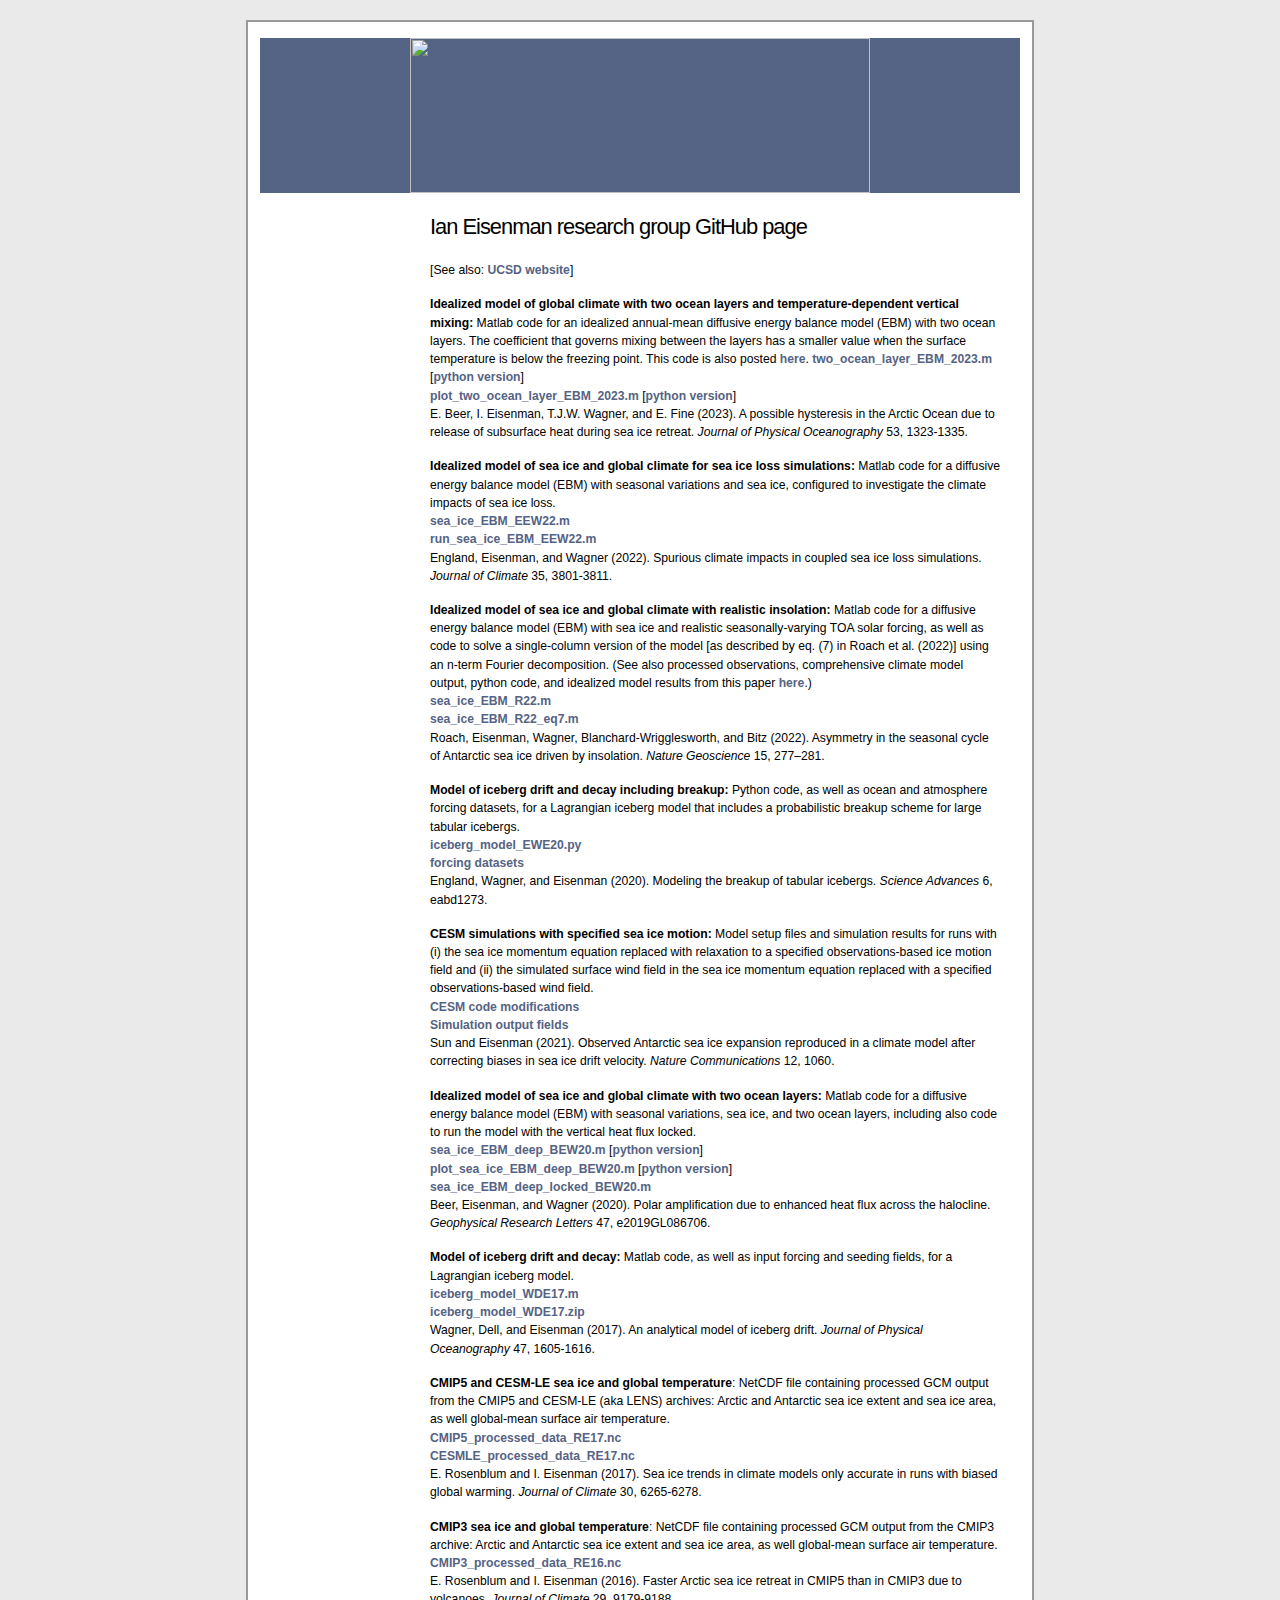
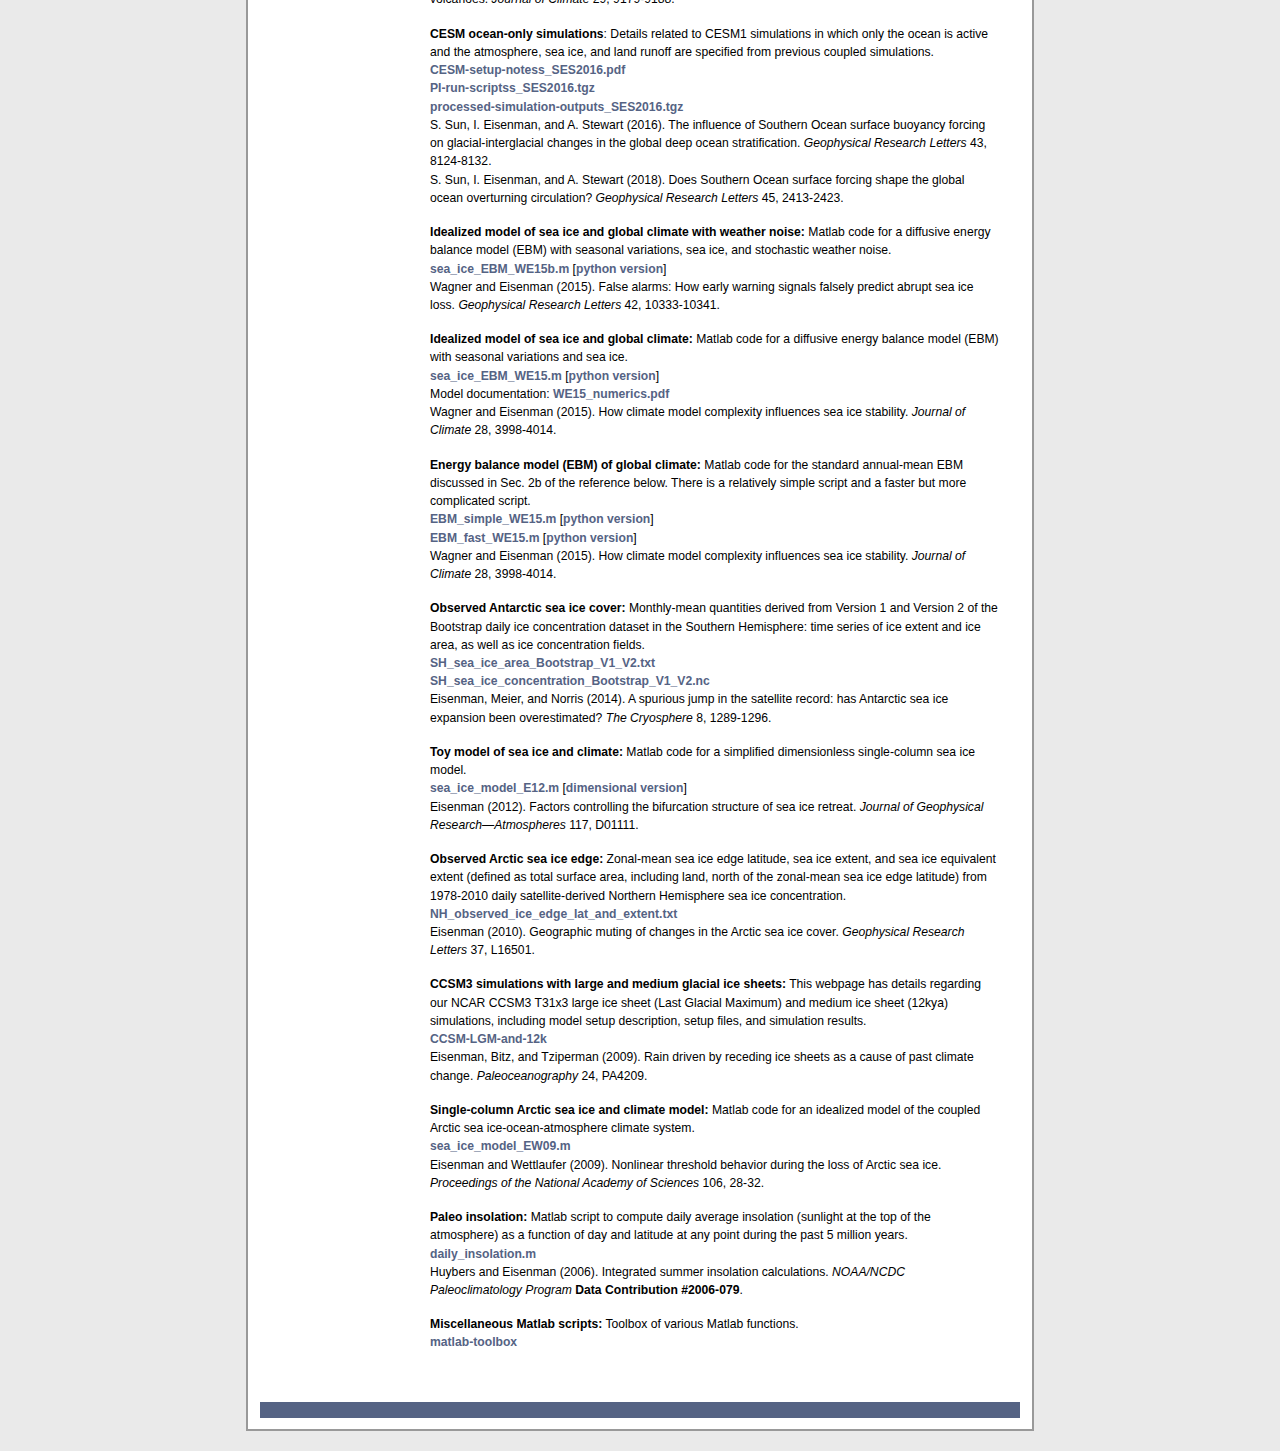
==== index.html @ 9ad4c1dd "update" ====
<!DOCTYPE html PUBLIC "-//W3C//DTD XHTML 1.0 Strict//EN" "http://www.w3.org/TR/xhtml1/DTD/xhtml1-strict.dtd">
<html xmlns="http://www.w3.org/1999/xhtml" lang="en" xml:lang="en">

<head>
<title>Ian Eisenman research group GitHub page</title>
<link rel="stylesheet" type="text/css" href="main_style.css" />
</head>

<body>

<div id="wrap">

	<div id="header">
		<img src="http://eisenman.ucsd.edu/img/seaice_ariane.jpg" width="460" height="155" alt="" class="logo" /> 
	</div>

	<div id="navigtabs">
		<ul class="menu">
		</ul>
	</div>

	<div id="contentwide">


<h2>Ian Eisenman research group GitHub page</h2>

<p>[See also: <a href="http://eisenman.ucsd.edu/code.html">UCSD website</a>]</p>


<p><b>Idealized model of global climate with two ocean layers and temperature-dependent vertical mixing:</b> Matlab code for an idealized annual-mean diffusive energy balance model (EBM) with two ocean layers. The coefficient that governs mixing between the layers has a smaller value when the surface temperature is below the freezing point. This code is also posted <a href="https://github.com/emma-beer">here</a>.
<a href='two_ocean_layer_EBM_BEWF23.m'>two_ocean_layer_EBM_2023.m</a> [<a href='https://github.com/emma-beer/python-ebms-2023/blob/main/two-ocean-layer-EBM-2022.ipynb'>python version</a>]<br>
<a href='plot_two_ocean_layer_EBM_BEWF23.m'>plot_two_ocean_layer_EBM_2023.m</a> [<a href='https://github.com/emma-beer/python-ebms-2023/blob/main/plot-two-ocean-layer-EBM-2020.ipynb'>python version</a>]<br>
E. Beer, I. Eisenman, T.J.W. Wagner, and E. Fine (2023). A possible hysteresis in the Arctic Ocean due to release of subsurface heat during sea ice retreat. <i>Journal of Physical Oceanography</i> 53, 1323-1335.
</p>

<p><b>Idealized model of sea ice and global climate for sea ice loss simulations:</b> Matlab code for a diffusive energy balance model (EBM) with seasonal variations and sea ice, configured to investigate the climate impacts of sea ice loss.<br>
<a href='sea_ice_EBM_EEW22.m'>sea_ice_EBM_EEW22.m</a><br>
<a href='run_sea_ice_EBM_EEW22.m'>run_sea_ice_EBM_EEW22.m</a><br>
England, Eisenman, and Wagner (2022). Spurious climate impacts in coupled sea ice loss simulations. <i>Journal of Climate</i> 35, 3801-3811.
</p>

<p><b>Idealized model of sea ice and global climate with realistic insolation:</b> Matlab code for a diffusive energy balance model (EBM) with sea ice and realistic seasonally-varying TOA solar forcing, as well as code to solve a single-column version of the model [as described by eq. (7) in Roach et al. (2022)] using an n-term Fourier decomposition. (See also processed observations, comprehensive climate model output, python code, and idealized model results from this paper <a href=https://doi.org/10.5281/zenodo.5913959>here</a>.)<br>
<a href='sea_ice_EBM_R22.m'>sea_ice_EBM_R22.m</a><br>
<a href='sea_ice_EBM_R22_eq7.m'>sea_ice_EBM_R22_eq7.m</a><br>
Roach, Eisenman, Wagner, Blanchard-Wrigglesworth, and Bitz (2022). Asymmetry in the seasonal cycle of Antarctic sea ice driven by insolation. <i>Nature Geoscience</i> 15, 277–281.
</p>

<p><b>Model of iceberg drift and decay including breakup:</b> Python code, as well as ocean and atmosphere forcing datasets, for a Lagrangian iceberg model that includes a probabilistic breakup scheme for large tabular icebergs.<br>
<a href='python/iceberg_model_EWE20.py'>iceberg_model_EWE20.py</a><br>
<a href='https://figshare.com/projects/Modeling_the_breakup_of_Tabular_Icebergs/93986'>forcing datasets</a><br>
England, Wagner, and Eisenman (2020). Modeling the breakup of tabular icebergs. <i>Science Advances</i> 6, eabd1273.
</p>

<p><b>CESM simulations with specified sea ice motion:</b> Model setup files and simulation results for runs with (i) the sea ice momentum equation replaced with relaxation to a specified observations-based ice motion field and (ii) the simulated surface wind field in the sea ice momentum equation replaced with a specified observations-based wind field.<br>
<a href='https://stsun.github.io/files/Sun-Eisenman-CESMCode-2020.tar'>CESM code modifications</a><br>
<a href="https://doi.org/10.6084/m9.figshare.12857672">Simulation output fields</a><br>
Sun and Eisenman (2021). Observed Antarctic sea ice expansion reproduced in a climate model after correcting biases in sea ice drift velocity. <i>Nature Communications</i> 12, 1060.
</p>

<p><b>Idealized model of sea ice and global climate with two ocean layers:</b> Matlab code for a diffusive energy balance model (EBM) with seasonal variations, sea ice, and two ocean layers, including also code to run the model with the vertical heat flux locked.<br>
<a href='sea_ice_EBM_deep_BEW20.m'>sea_ice_EBM_deep_BEW20.m</a> [<a href='https://github.com/emma-beer/python-ebms-2023/blob/main/idealized-seaice-ocean-model-2020.ipynb'>python version</a>]<br>
<a href='plot_sea_ice_EBM_deep_BEW20.m'>plot_sea_ice_EBM_deep_BEW20.m</a> [<a href='https://github.com/emma-beer/python-ebms-2023/blob/main/plot-idealized-seaice-ocean-model-2020.ipynb'>python version</a>]<br>
<a href='code/sea_ice_EBM_deep_locked_BEW20.m'>sea_ice_EBM_deep_locked_BEW20.m</a><br>
Beer, Eisenman, and Wagner (2020). Polar amplification due to enhanced heat flux across the halocline.</b> <i>Geophysical Research Letters</i> 47, e2019GL086706.
</p>

<p><b>Model of iceberg drift and decay:</b> Matlab code, as well as input forcing and seeding fields, for a Lagrangian iceberg model.<br>
<a href='iceberg_model_WDE17.m'>iceberg_model_WDE17.m</a><br>
<a href='https://ndownloader.figshare.com/files/17809334'>iceberg_model_WDE17.zip</a><br>
Wagner, Dell, and Eisenman (2017). An analytical model of iceberg drift.
<i>Journal of Physical Oceanography</i> 47, 1605-1616.
</p>

<p><b>CMIP5 and CESM-LE sea ice and global temperature</b>: NetCDF file containing processed GCM output from the CMIP5 and CESM-LE (aka LENS) archives: Arctic and Antarctic sea ice extent and sea ice area, as well global-mean surface air temperature.<br>
<a href="https://ndownloader.figshare.com/files/17809367">CMIP5_processed_data_RE17.nc</a></br>
<a href="https://ndownloader.figshare.com/files/17809370">CESMLE_processed_data_RE17.nc</a><br>
E. Rosenblum and I. Eisenman</u> (2017).
Sea ice trends in climate models only accurate in runs with biased global warming.
<i>Journal of Climate</i> 30, 6265-6278.
</p>

<p><b>CMIP3 sea ice and global temperature</b>: NetCDF file containing processed GCM output from the CMIP3 archive: Arctic and Antarctic sea ice extent and sea ice area, as well global-mean surface air temperature.<br>
<a href="https://ndownloader.figshare.com/files/17809373">CMIP3_processed_data_RE16.nc</a><br>
E. Rosenblum and I. Eisenman (2016). 
Faster Arctic sea ice retreat in CMIP5 than in CMIP3 due to volcanoes.
<i>Journal of Climate</i> 29, 9179-9188.
</p>

<p><b>CESM ocean-only simulations</b>: Details related to CESM1 simulations in which only the ocean is active and the atmosphere, sea ice, and land runoff are specified from previous coupled simulations.<br>
<a href="https://ndownloader.figshare.com/files/17809391">CESM-setup-notess_SES2016.pdf</a><br>
<a href="https://ndownloader.figshare.com/files/17809397">PI-run-scriptss_SES2016.tgz</a><br>
<a href="https://ndownloader.figshare.com/files/17809406">processed-simulation-outputs_SES2016.tgz</a><br>
S. Sun, I. Eisenman, and A. Stewart (2016). 
The influence of Southern Ocean surface buoyancy forcing on glacial-interglacial changes in the global deep ocean stratification.
<i>Geophysical Research Letters</i> 43, 8124-8132.
<br>
S. Sun, I. Eisenman, and A. Stewart (2018). Does Southern Ocean surface forcing shape the global ocean overturning circulation? <i>Geophysical Research Letters</i> 45, 2413-2423.
</p>

<p><b>Idealized model of sea ice and global climate with weather noise:</b> Matlab code for a diffusive energy balance model (EBM) with seasonal variations, sea ice, and stochastic weather noise.<br>
<a href='sea_ice_EBM_WE15b.m'>sea_ice_EBM_WE15b.m</a>
[<a href='python/sea_ice_EBM_WE15b.py'>python version</a>]<br>
Wagner and Eisenman (2015). False alarms: How early warning signals falsely predict abrupt sea ice loss. <i>Geophysical Research Letters</i> 42, 10333-10341.
</p>

<p><b>Idealized model of sea ice and global climate:</b> Matlab code for a diffusive energy balance model (EBM) with seasonal variations and sea ice.<br>
<a href='sea_ice_EBM_WE15.m'>sea_ice_EBM_WE15.m</a>
[<a href='python/sea_ice_EBM_WE15.py'>python version</a>]<br>
Model documentation: <a href='WE15_numerics.pdf'>WE15_numerics.pdf</a><br>
Wagner and Eisenman (2015). How climate model complexity influences sea ice stability. <i>Journal of Climate</i> 28, 3998-4014.</p>

<p><b>Energy balance model (EBM) of global climate:</b> Matlab code for the standard annual-mean EBM discussed in Sec. 2b of the reference below. There is a relatively simple script and a faster but more complicated script.<br>
<a href='EBM_simple_WE15.m'>EBM_simple_WE15.m</a>
[<a href='python/EBM_simple_WE15.py'>python version</a>]<br>
<a href='EBM_fast_WE15.m'>EBM_fast_WE15.m</a>
[<a href='python/EBM_fast_WE15.py'>python version</a>]<br>
Wagner and Eisenman (2015). How climate model complexity influences sea ice stability. <i>Journal of Climate</i> 28, 3998-4014.</p>

<p><b>Observed Antarctic sea ice cover:</b> Monthly-mean quantities derived from Version 1 and Version 2 of the Bootstrap daily ice concentration dataset in the Southern Hemisphere: time series of ice extent and ice area, as well as ice concentration fields.<br>
<a href='SH_sea_ice_area_Bootstrap_V1_V2.txt'>SH_sea_ice_area_Bootstrap_V1_V2.txt</a> <br>
<a href="https://ndownloader.figshare.com/files/17809295">SH_sea_ice_concentration_Bootstrap_V1_V2.nc</a><br>
Eisenman, Meier, and Norris (2014).
A spurious jump in the satellite record: has Antarctic sea ice expansion been overestimated?
<i>The Cryosphere</i> 8, 1289-1296.</p>

<p><b>Toy model of sea ice and climate:</b> Matlab code for a simplified dimensionless single-column sea ice model.<br>
<a href='sea_ice_model_E12.m'>sea_ice_model_E12.m</a>
[<a href='sea_ice_model_E12_dimensional.m'>dimensional version</a>]<br>
Eisenman (2012). Factors controlling the bifurcation structure of sea ice retreat. <i>Journal of Geophysical Research—Atmospheres</i> 117, D01111.</p>

<p><b>Observed Arctic sea ice edge:</b> Zonal-mean sea ice edge latitude, sea ice extent, and sea ice equivalent extent (defined as total surface area, including land, north of the zonal-mean sea ice edge latitude) from 1978-2010 daily satellite-derived Northern Hemisphere sea ice concentration.<br>
<a href="NH_observed_ice_edge_lat_and_extent.txt">NH_observed_ice_edge_lat_and_extent.txt</a><br>
Eisenman (2010). Geographic muting of changes in the Arctic sea ice cover. <i>Geophysical Research Letters</i> 37, L16501.</p>

<p><b>CCSM3 simulations with large and medium glacial ice sheets:</b>
This webpage has details regarding our NCAR CCSM3 T31x3 large ice sheet (Last Glacial Maximum) and medium ice sheet (12kya) simulations, including model setup description, setup files, and simulation results.<br>
<a href="CCSM-LGM-and-12k/">CCSM-LGM-and-12k</a><br>
Eisenman, Bitz, and Tziperman (2009). Rain driven by receding ice sheets as a cause of past climate change. <i>Paleoceanography</i> 24, PA4209.</p>

<p><b>Single-column Arctic sea ice and climate model:</b> Matlab code for an idealized model of the coupled Arctic sea ice-ocean-atmosphere climate system.<br>
<a href='sea_ice_model_EW09.m'>sea_ice_model_EW09.m</a><br>
Eisenman and Wettlaufer (2009). Nonlinear threshold behavior during the loss of Arctic sea ice. <i>Proceedings of the National Academy of Sciences</i> 106, 28-32.</p>

<p><b>Paleo insolation:</b> Matlab script to compute daily average insolation (sunlight at the top of the atmosphere) as a function of day and latitude at any point during the past 5 million years.<br>
<a href='daily_insolation.m'>daily_insolation.m</a><br>
Huybers and Eisenman (2006). Integrated summer insolation calculations. <i>NOAA/NCDC Paleoclimatology Program</i> <a href="http://idn.ceos.org/portals/Metadata.do?Portal=idn_ceos&EntryId=NOAA_NCDC_PALEO_2006-079&MetadataView=Full" style="color: #000000">Data Contribution #2006-079</a>.</p>

<p><b>Miscellaneous Matlab scripts:</b> Toolbox of various Matlab functions.<br>
<a href="matlab-toolbox/">matlab-toolbox</a><p>

<p>&nbsp;</p>


	</div>

	<div id="footer">
	</div>
	
	<p class="copy"></p>

</div>
</body>
</html>
---- main_style.css ----
/*
created by Ariane Verdy, 2010
for G2 writing and research consulting
*/

/* Main layout and header */
body {
background: #eaeaea; 
font:76% Verdana,Tahoma,Arial,sans-serif; 
line-height:1.4em; 
margin:0 auto; 
padding:0;
}

#wrap {
background:#fff; 
margin:20px auto; 
padding:1px 12px; 
width:760px; 
border: 2px solid #999999;
}

#header {
background:#556384; 
height:155px; 
margin:15px 0 10px; 
padding:0; 
}

/* Left menu */
#navigtabs {
clear:left; 
float:left; 
margin:15px 0 10px; 
padding:0; 
width:150px;
}

#navigtabs ul.menu {
list-style:none; 
margin:0 0 18px; 
padding:0; 
width:150px;
}

#navigtabs ul.menu li {
display:inline; 
padding:0; 
width:150px;
}

#navigtabs ul.menu li a {
background:#EBEBEB;
border-bottom:1px solid #d8d8d8; 
border-left:4px solid #ccc; 
border-right:1px solid #d8d8d8; 
border-top:1px solid #d8d8d8; 
color:#505050; 
float:left; 
font-size:1em; 
font-weight:700; 
margin-bottom:5px; 
padding:5px 1px 5px 5px; 
text-decoration:none; 
width:138px;
}

#navigtabs ul.menu li a:hover,#navigtabs ul.menu li a.current {
background:#DFDFDF;
border-bottom:1px solid #b0b0b0; 
border-left:4px solid #505050; 
border-right:1px solid #b0b0b0; 
border-top:1px solid #b0b0b0; 
color:#505050;
}

#navigtabs ul.menu ul {
font-size:0.9em; 
margin:0 0 0 15px; 
padding:0 0 5px 0; 
width:133px;
}

#navigtabs ul.menu ul a {
padding:3px 1px 3px 5px; 
width:123px;
}


/* Main content */
#content {
line-height:1.5em; 
margin:10px 170px 40px 170px; 
padding:0; 
text-align:left; 
min-height:240px;
}

#contentwide {
line-height:1.5em; 
margin:0px 20px 10px 170px; 
padding:0; 
text-align:left; 
min-height:240px;
}

#contentwidehome {
line-height:1.5em; 
margin:10px 10px 10px 170px; 
padding:0; 
text-align:left; 
min-height:240px;
}

#content h1,#contentwide h1 {
font-size:2em; 
font-weight:600; 
letter-spacing:-1px; 
margin:20px 0 10px; 
padding:0;
}

#content h2,#contentwide h2,#contentwidehome h2 {
font-size:1.8em; 
font-weight:400; 
letter-spacing:-1px; 
margin:25px 0 25px; 
padding:0;
}


#pagetitle {
float: left;
text-align: left;
width: 380px;
}

#biotext {
float: left;
text-align: left;
width: 380px;
min-height: 135px;
}

#biotext_nopic {
float: left;
text-align: left;
width: 380px;
min-height: 0px;
}

#biophoto {
float: right;
text-align: right;
width: 150px;
margin: 0px 10px 0 0;
}


/* Footer */
#footer {
background:#556384;
height: 20px
clear:both; color:#666; 
font-size:0.9em; 
margin:0 auto; 
padding:8px 0; 
width:760px;
}


/* Links and paragraphs */
a {
background:inherit; 
color:#556384;
text-decoration:none; 
font-weight:700;
}

a:hover {
background:inherit; 
color:#286ea0; 
text-decoration:underline;
}

a img {
border:0;
}

p {
margin:0 0 16px;
}


/* Additional classes */
.logo {
float: left; 
margin: 0 0 0 150px;
}

.main-img {
float: right; 
margin: 0 0 0 30px;
}

.about-img {
float: right; 
margin: 0 0 80px 45px;
}

.copy {
font-size:0.8em; 
margin:10px 0 4px 170px; 
}


/* force right scrollbar */
html { 
overflow-y: scroll;
}
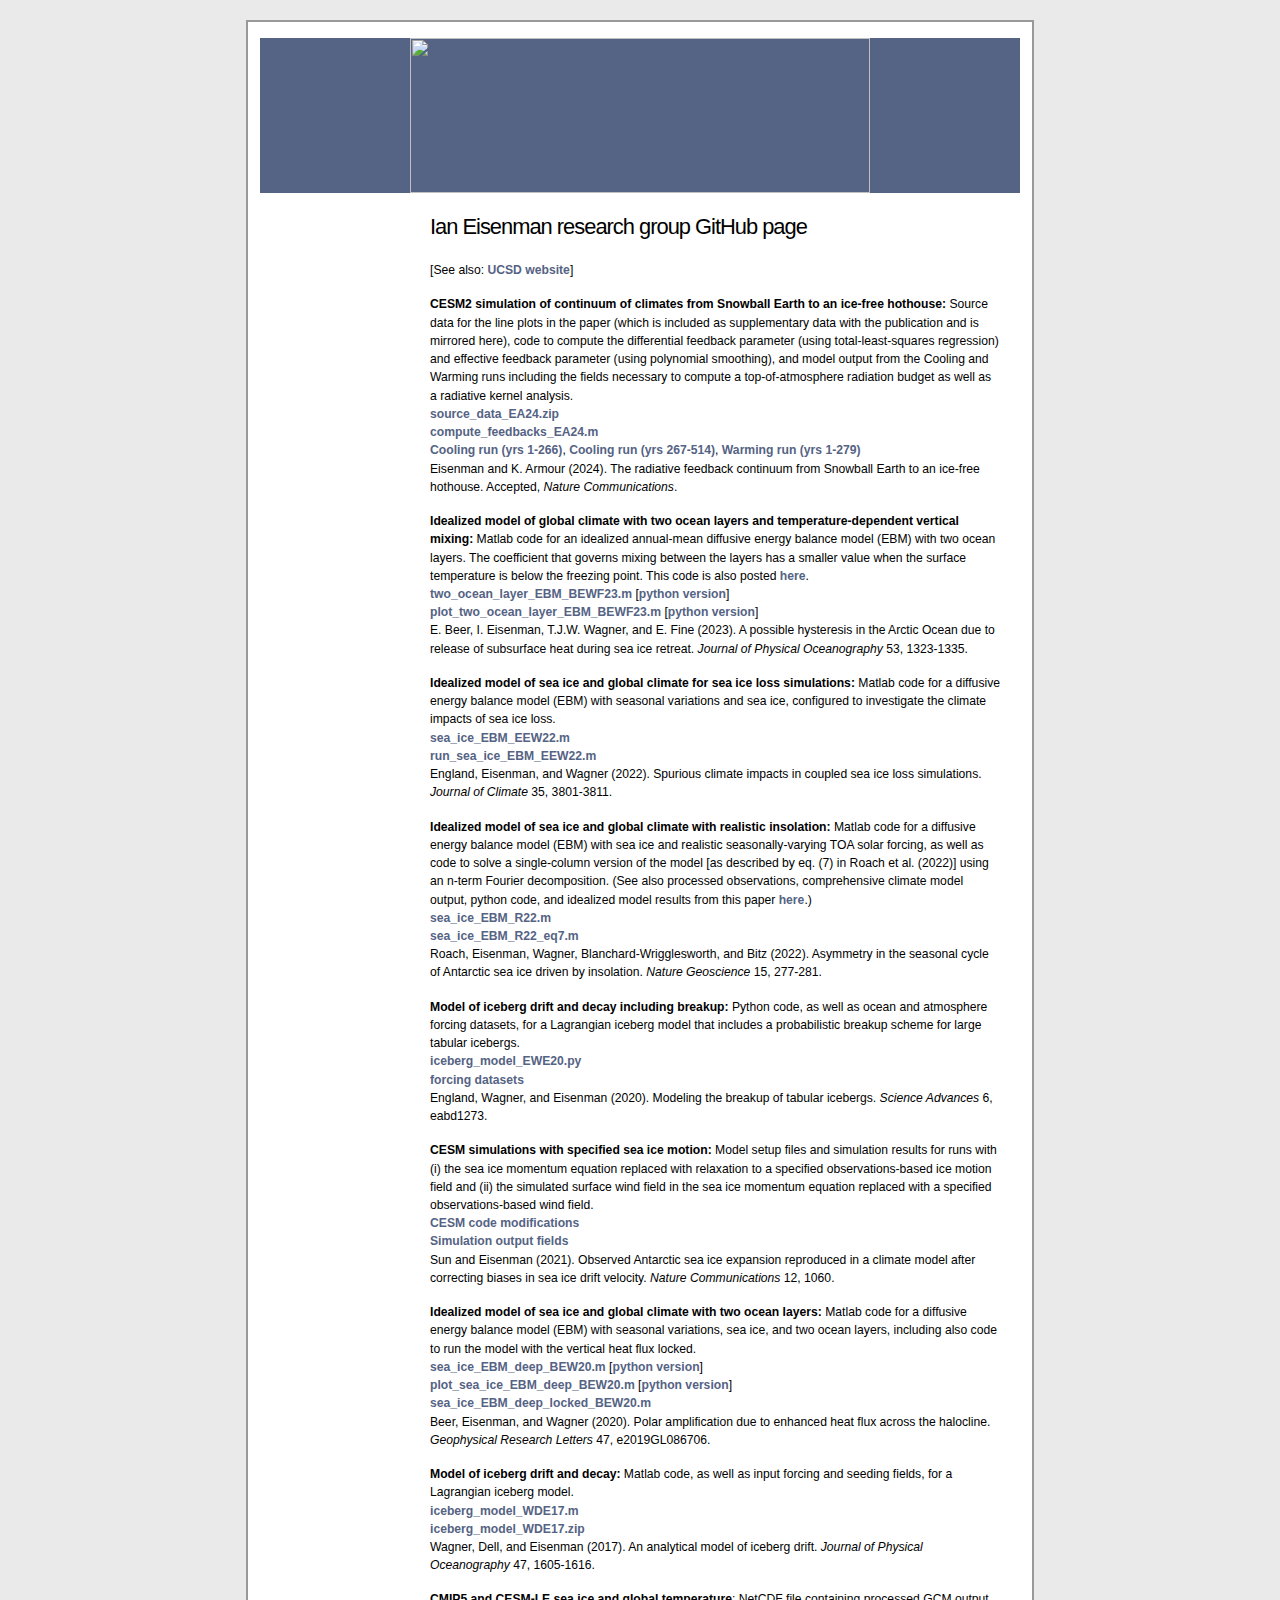
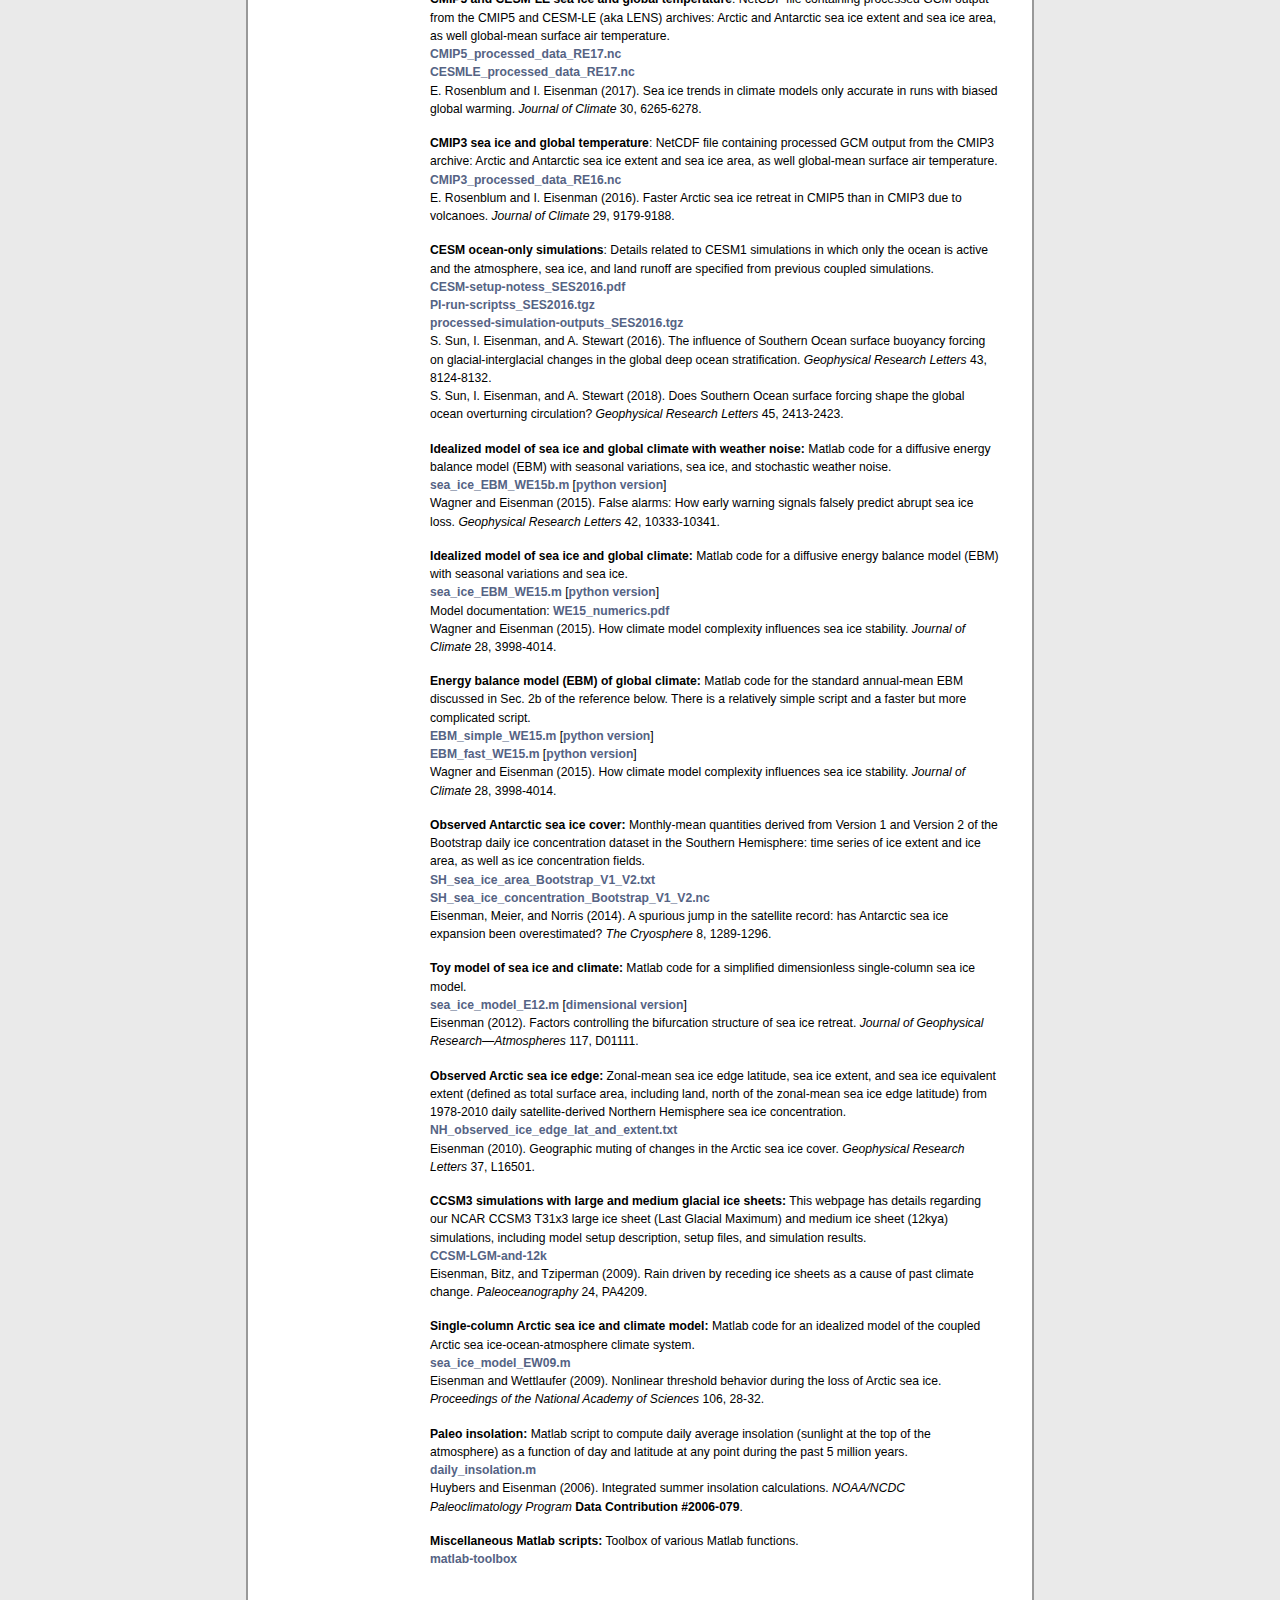
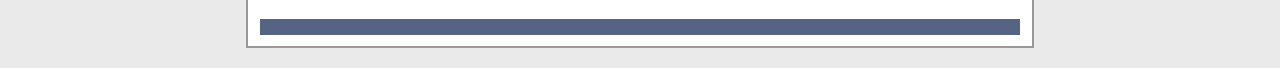
==== commit 2c9dc5bf: "update" ====
--- a/index.html
+++ b/index.html
@@ -26,10 +26,18 @@
 
 <p>[See also: <a href="http://eisenman.ucsd.edu/code.html">UCSD website</a>]</p>
 
+<p><b>CESM2 simulation of continuum of climates from Snowball Earth to an ice-free hothouse:</b> Source data for the line plots in the paper (which is included as supplementary data with the publication and is mirrored here), code to compute the differential feedback parameter (using total-least-squares regression) and effective feedback parameter (using polynomial smoothing), and model output from the Cooling and Warming runs including the fields necessary to compute a top-of-atmosphere radiation budget as well as a radiative kernel analysis.<br>
+<a href='source_data_EA24.zip'>source_data_EA24.zip</a><br>
+<a href='compute_feedbacks_EA24.m'>compute_feedbacks_EA24.m</a><br>
+<a href="https://zenodo.org/records/12826328">Cooling run (yrs 1-266)</a>,
+<a href="https://zenodo.org/records/12826330">Cooling run (yrs 267-514)</a>,
+<a href="https://zenodo.org/records/12826332">Warming run (yrs 1-279)</a><br>
+Eisenman and K. Armour (2024). The radiative feedback continuum from Snowball Earth to an ice-free hothouse. Accepted, <i>Nature Communications</i>.
+</p>
 
-<p><b>Idealized model of global climate with two ocean layers and temperature-dependent vertical mixing:</b> Matlab code for an idealized annual-mean diffusive energy balance model (EBM) with two ocean layers. The coefficient that governs mixing between the layers has a smaller value when the surface temperature is below the freezing point. This code is also posted <a href="https://github.com/emma-beer">here</a>.
-<a href='two_ocean_layer_EBM_BEWF23.m'>two_ocean_layer_EBM_2023.m</a> [<a href='https://github.com/emma-beer/python-ebms-2023/blob/main/two-ocean-layer-EBM-2022.ipynb'>python version</a>]<br>
-<a href='plot_two_ocean_layer_EBM_BEWF23.m'>plot_two_ocean_layer_EBM_2023.m</a> [<a href='https://github.com/emma-beer/python-ebms-2023/blob/main/plot-two-ocean-layer-EBM-2020.ipynb'>python version</a>]<br>
+<p><b>Idealized model of global climate with two ocean layers and temperature-dependent vertical mixing:</b> Matlab code for an idealized annual-mean diffusive energy balance model (EBM) with two ocean layers. The coefficient that governs mixing between the layers has a smaller value when the surface temperature is below the freezing point. This code is also posted <a href="https://github.com/emma-beer">here</a>.<br>
+<a href='two_ocean_layer_EBM_BEWF23.m'>two_ocean_layer_EBM_BEWF23.m</a> [<a href='https://github.com/emma-beer/python-ebms-2023/blob/main/two-ocean-layer-EBM-2022.ipynb'>python version</a>]<br>
+<a href='plot_two_ocean_layer_EBM_BEWF23.m'>plot_two_ocean_layer_EBM_BEWF23.m</a> [<a href='https://github.com/emma-beer/python-ebms-2023/blob/main/plot-two-ocean-layer-EBM-2020.ipynb'>python version</a>]<br>
 E. Beer, I. Eisenman, T.J.W. Wagner, and E. Fine (2023). A possible hysteresis in the Arctic Ocean due to release of subsurface heat during sea ice retreat. <i>Journal of Physical Oceanography</i> 53, 1323-1335.
 </p>
 
@@ -42,7 +50,7 @@
 <p><b>Idealized model of sea ice and global climate with realistic insolation:</b> Matlab code for a diffusive energy balance model (EBM) with sea ice and realistic seasonally-varying TOA solar forcing, as well as code to solve a single-column version of the model [as described by eq. (7) in Roach et al. (2022)] using an n-term Fourier decomposition. (See also processed observations, comprehensive climate model output, python code, and idealized model results from this paper <a href=https://doi.org/10.5281/zenodo.5913959>here</a>.)<br>
 <a href='sea_ice_EBM_R22.m'>sea_ice_EBM_R22.m</a><br>
 <a href='sea_ice_EBM_R22_eq7.m'>sea_ice_EBM_R22_eq7.m</a><br>
-Roach, Eisenman, Wagner, Blanchard-Wrigglesworth, and Bitz (2022). Asymmetry in the seasonal cycle of Antarctic sea ice driven by insolation. <i>Nature Geoscience</i> 15, 277–281.
+Roach, Eisenman, Wagner, Blanchard-Wrigglesworth, and Bitz (2022). Asymmetry in the seasonal cycle of Antarctic sea ice driven by insolation. <i>Nature Geoscience</i> 15, 277-281.
 </p>
 
 <p><b>Model of iceberg drift and decay including breakup:</b> Python code, as well as ocean and atmosphere forcing datasets, for a Lagrangian iceberg model that includes a probabilistic breakup scheme for large tabular icebergs.<br>
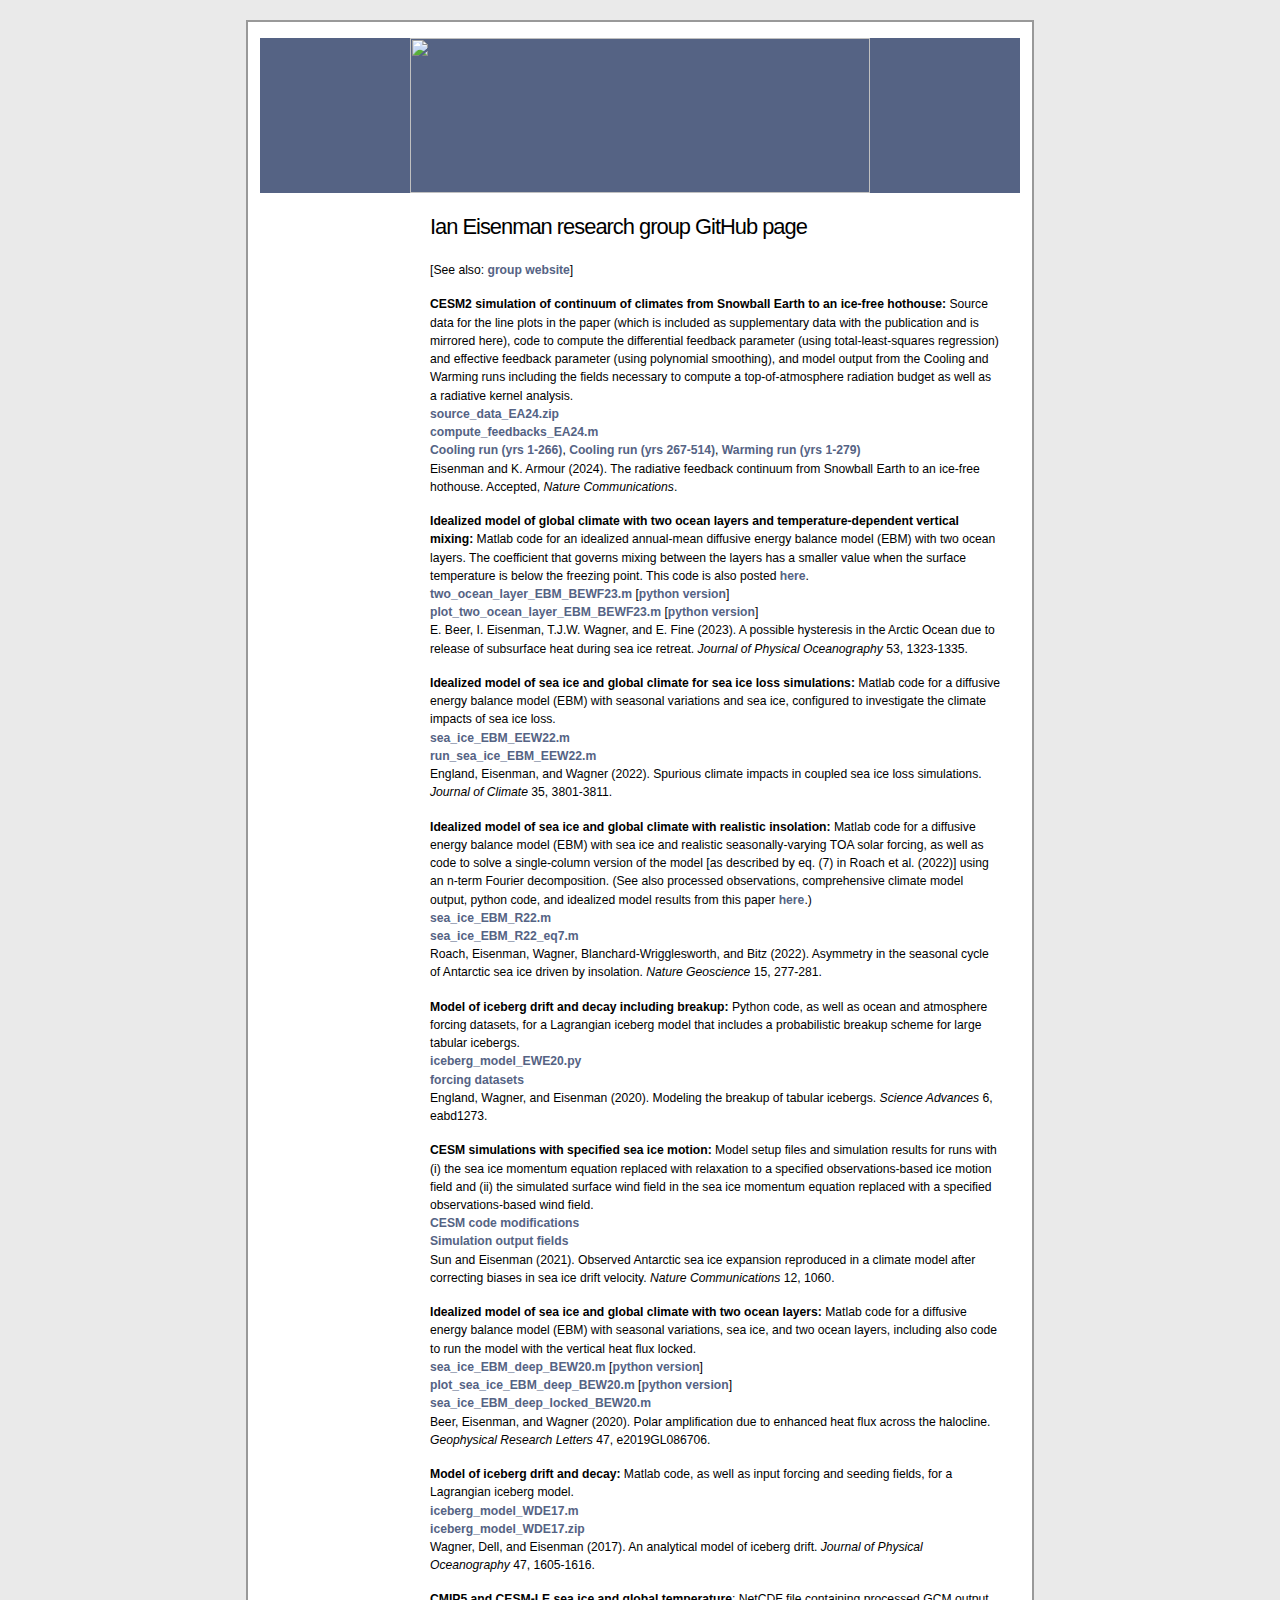
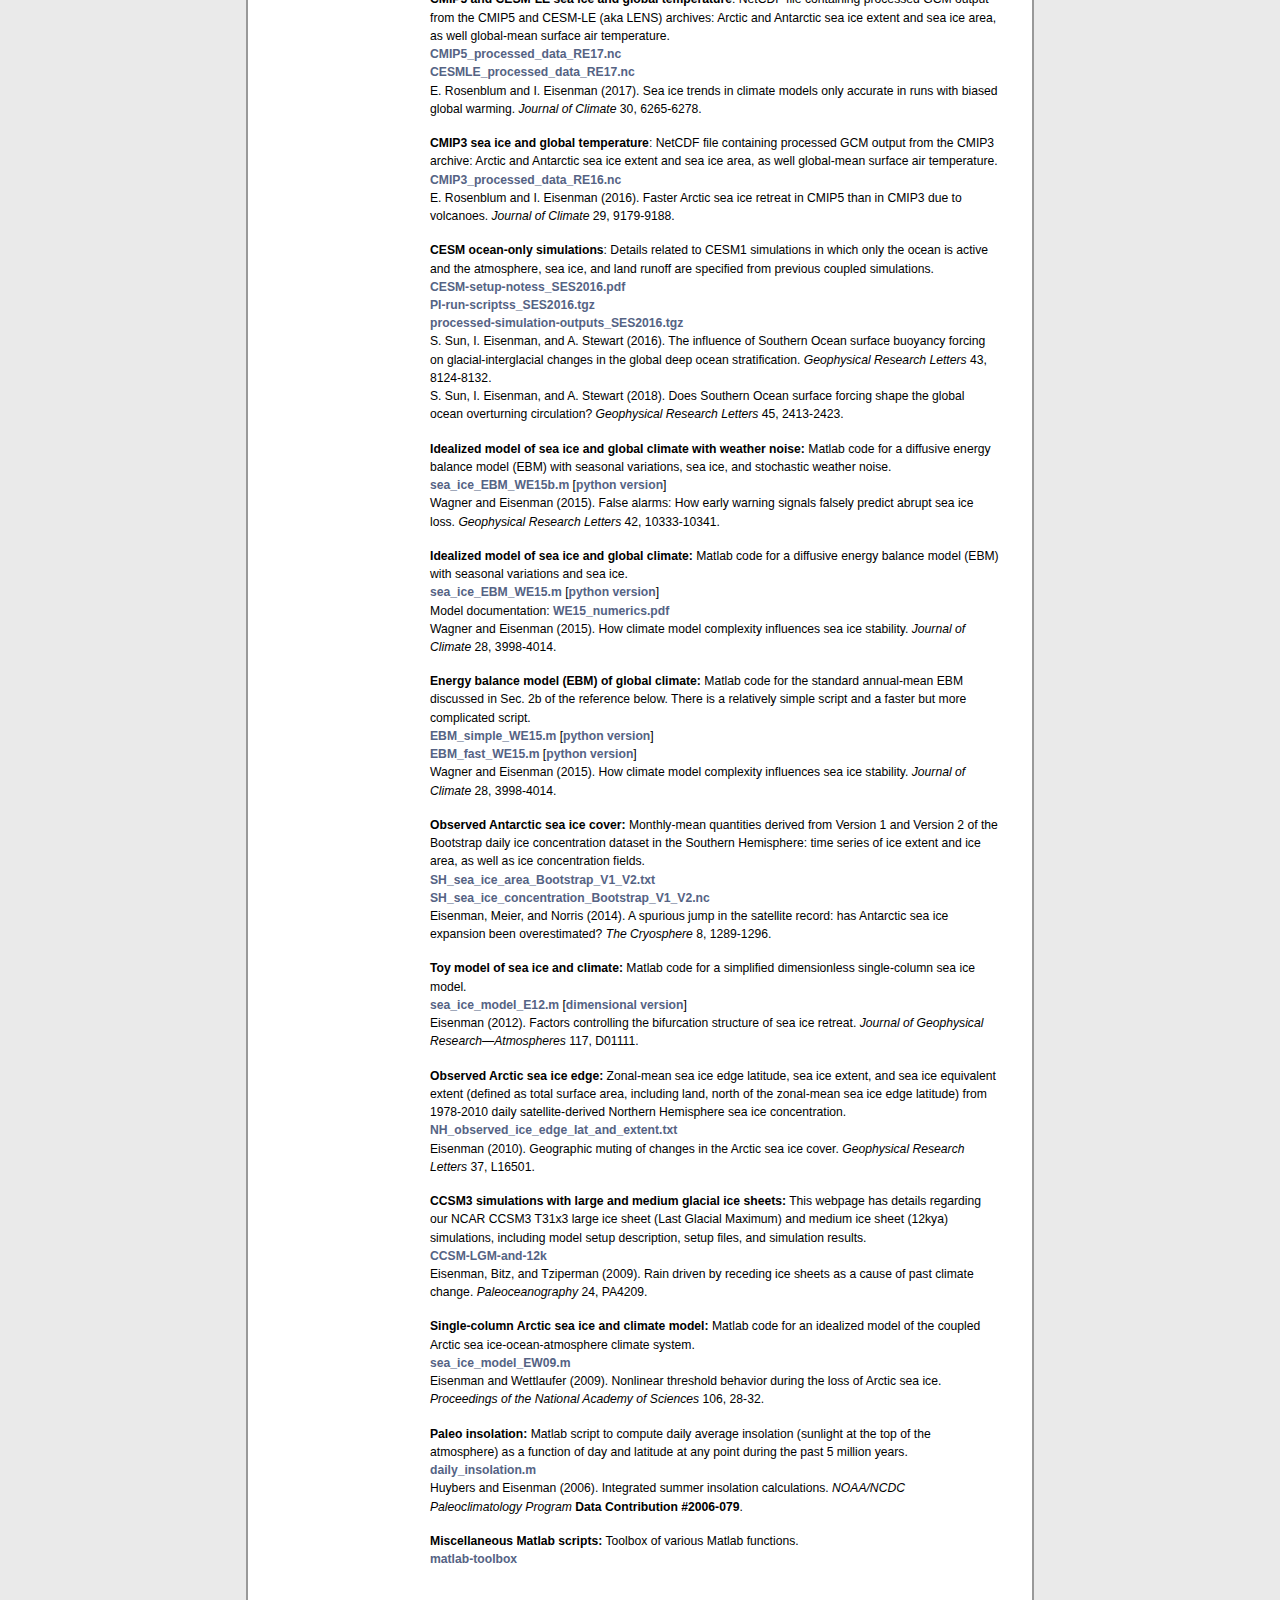
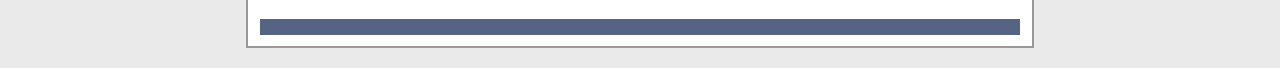
==== commit e26e49a1: "update" ====
--- a/index.html
+++ b/index.html
@@ -24,7 +24,7 @@
 
 <h2>Ian Eisenman research group GitHub page</h2>
 
-<p>[See also: <a href="http://eisenman.ucsd.edu/code.html">UCSD website</a>]</p>
+<p>[See also: <a href="http://eisenman.ucsd.edu/code.html">group website</a>]</p>
 
 <p><b>CESM2 simulation of continuum of climates from Snowball Earth to an ice-free hothouse:</b> Source data for the line plots in the paper (which is included as supplementary data with the publication and is mirrored here), code to compute the differential feedback parameter (using total-least-squares regression) and effective feedback parameter (using polynomial smoothing), and model output from the Cooling and Warming runs including the fields necessary to compute a top-of-atmosphere radiation budget as well as a radiative kernel analysis.<br>
 <a href='source_data_EA24.zip'>source_data_EA24.zip</a><br>
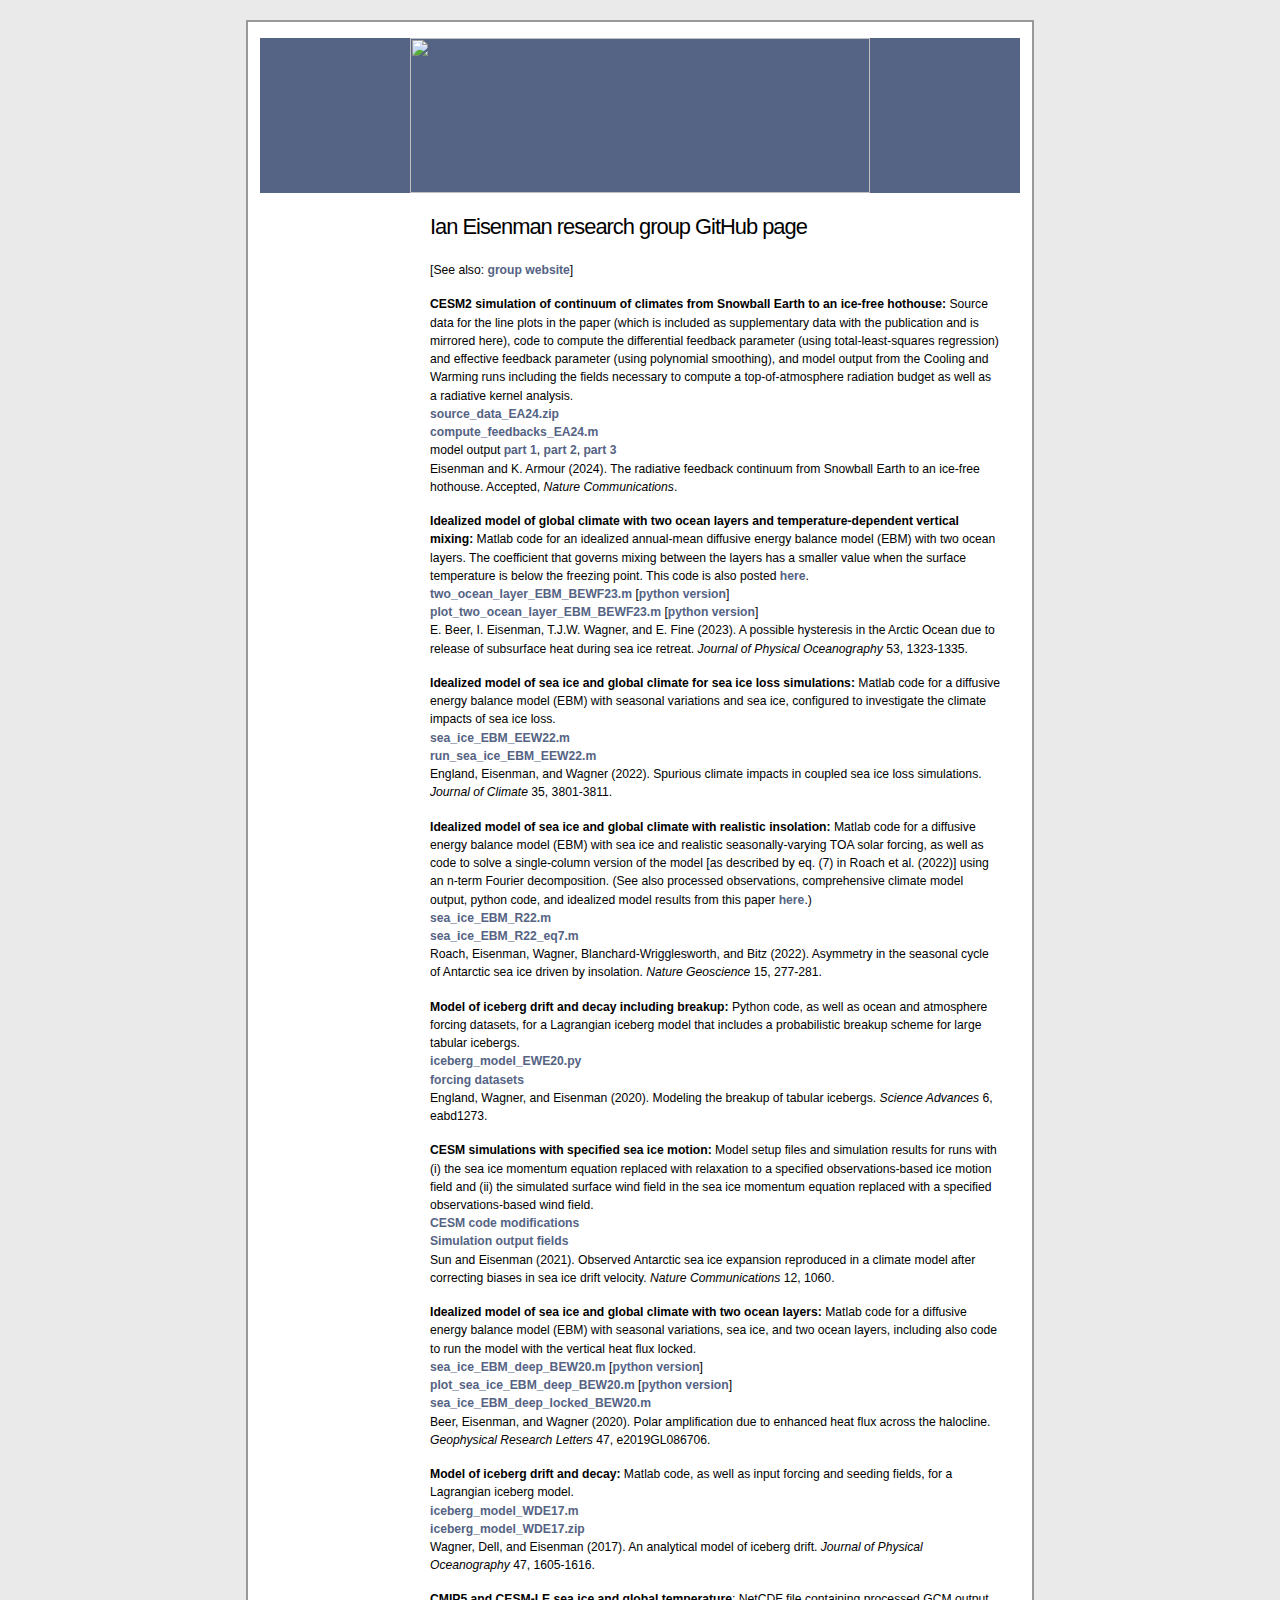
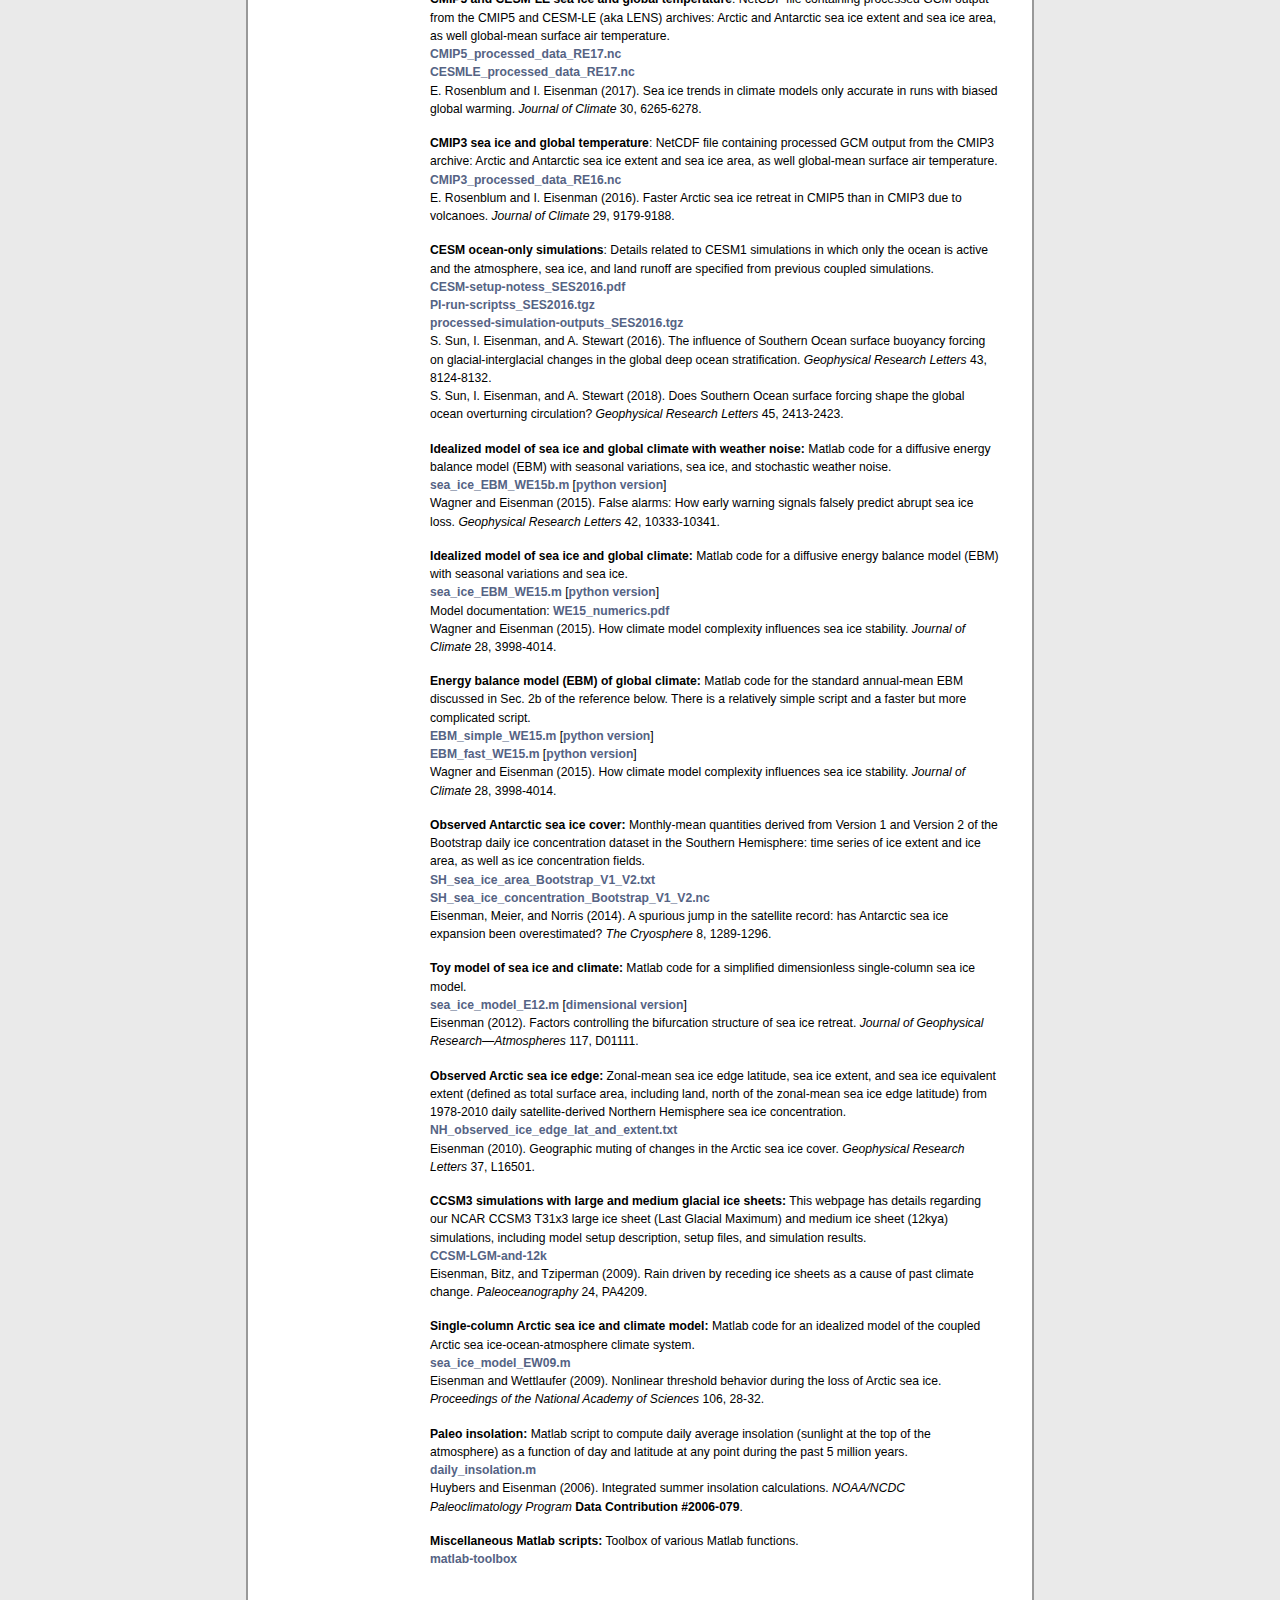
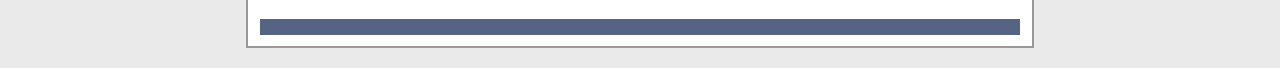
==== commit eca0095a: "update" ====
--- a/index.html
+++ b/index.html
@@ -29,9 +29,9 @@
 <p><b>CESM2 simulation of continuum of climates from Snowball Earth to an ice-free hothouse:</b> Source data for the line plots in the paper (which is included as supplementary data with the publication and is mirrored here), code to compute the differential feedback parameter (using total-least-squares regression) and effective feedback parameter (using polynomial smoothing), and model output from the Cooling and Warming runs including the fields necessary to compute a top-of-atmosphere radiation budget as well as a radiative kernel analysis.<br>
 <a href='source_data_EA24.zip'>source_data_EA24.zip</a><br>
 <a href='compute_feedbacks_EA24.m'>compute_feedbacks_EA24.m</a><br>
-<a href="https://zenodo.org/records/12826328">Cooling run (yrs 1-266)</a>,
-<a href="https://zenodo.org/records/12826330">Cooling run (yrs 267-514)</a>,
-<a href="https://zenodo.org/records/12826332">Warming run (yrs 1-279)</a><br>
+model output <a href="https://zenodo.org/records/13376247">part 1</a>,
+<a href="https://zenodo.org/records/13376249">part 2</a>,
+<a href="https://zenodo.org/records/13376251">part 3</a><br>
 Eisenman and K. Armour (2024). The radiative feedback continuum from Snowball Earth to an ice-free hothouse. Accepted, <i>Nature Communications</i>.
 </p>
 
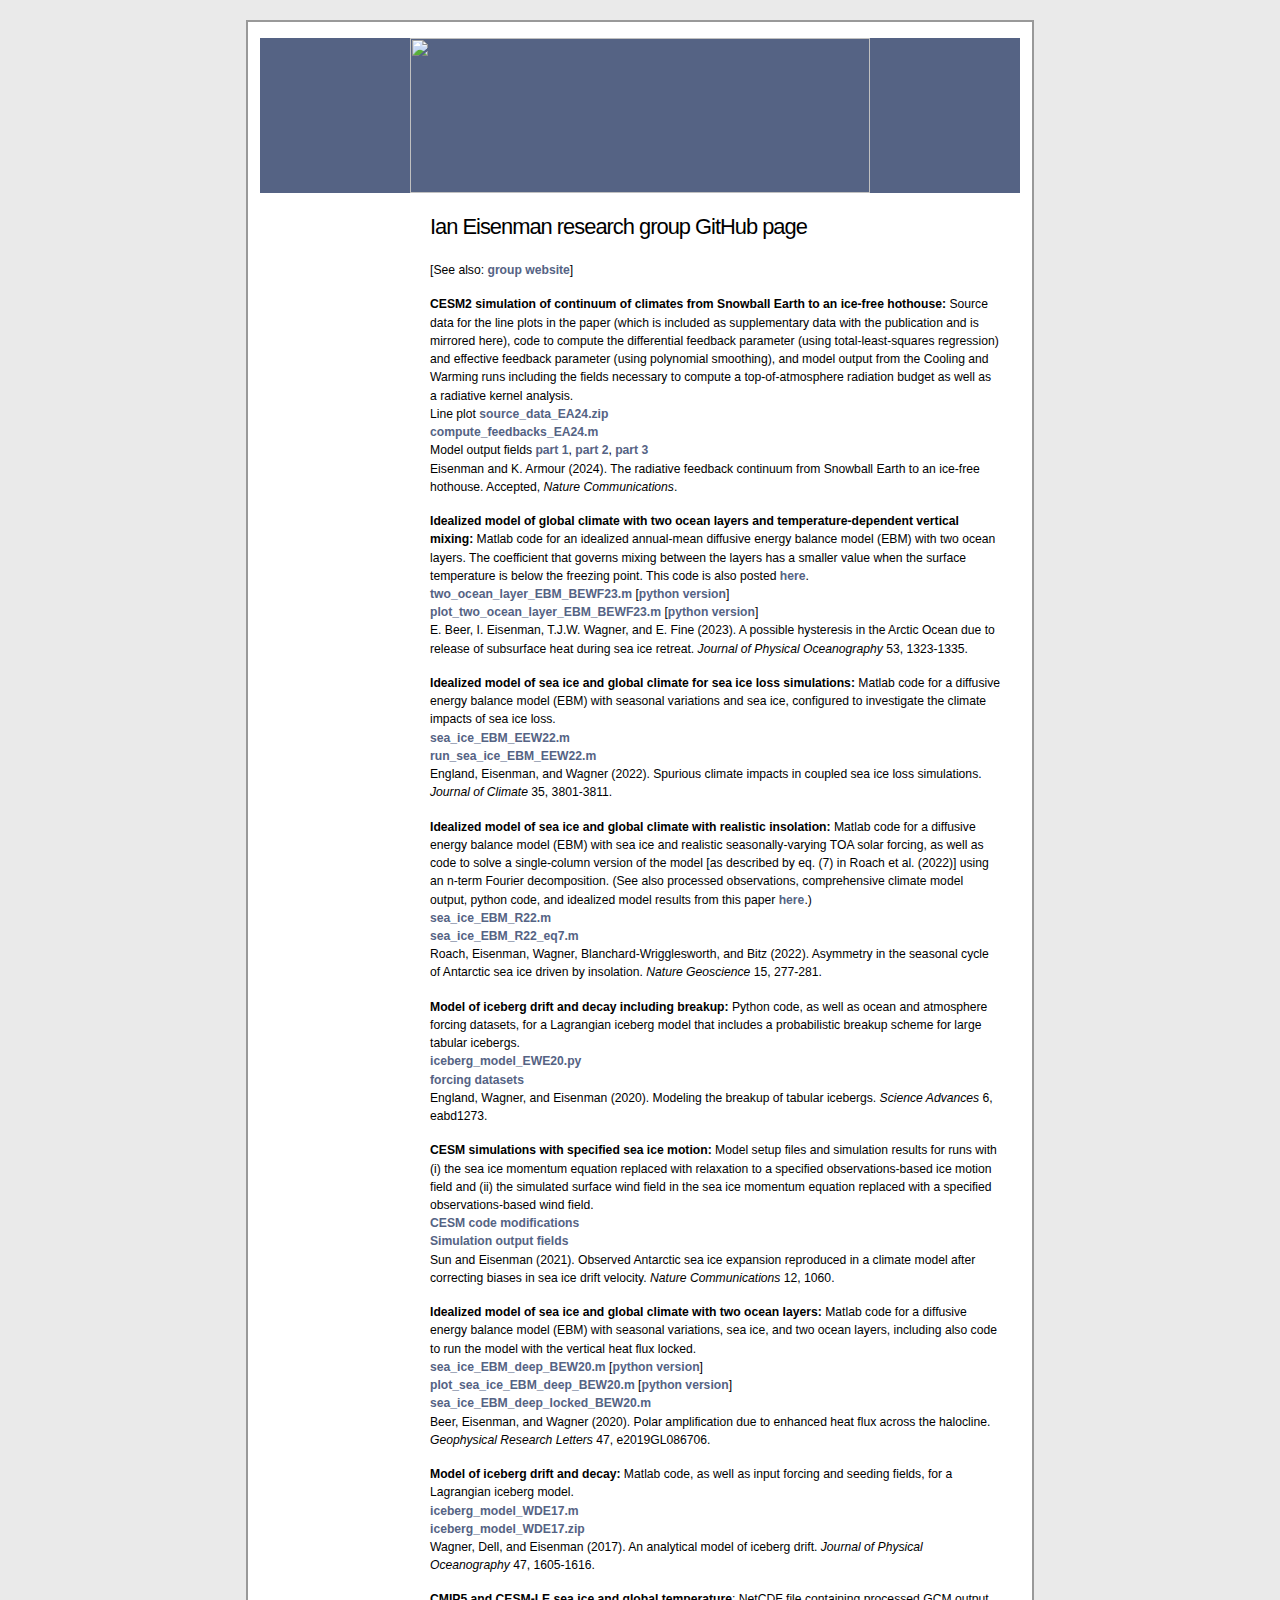
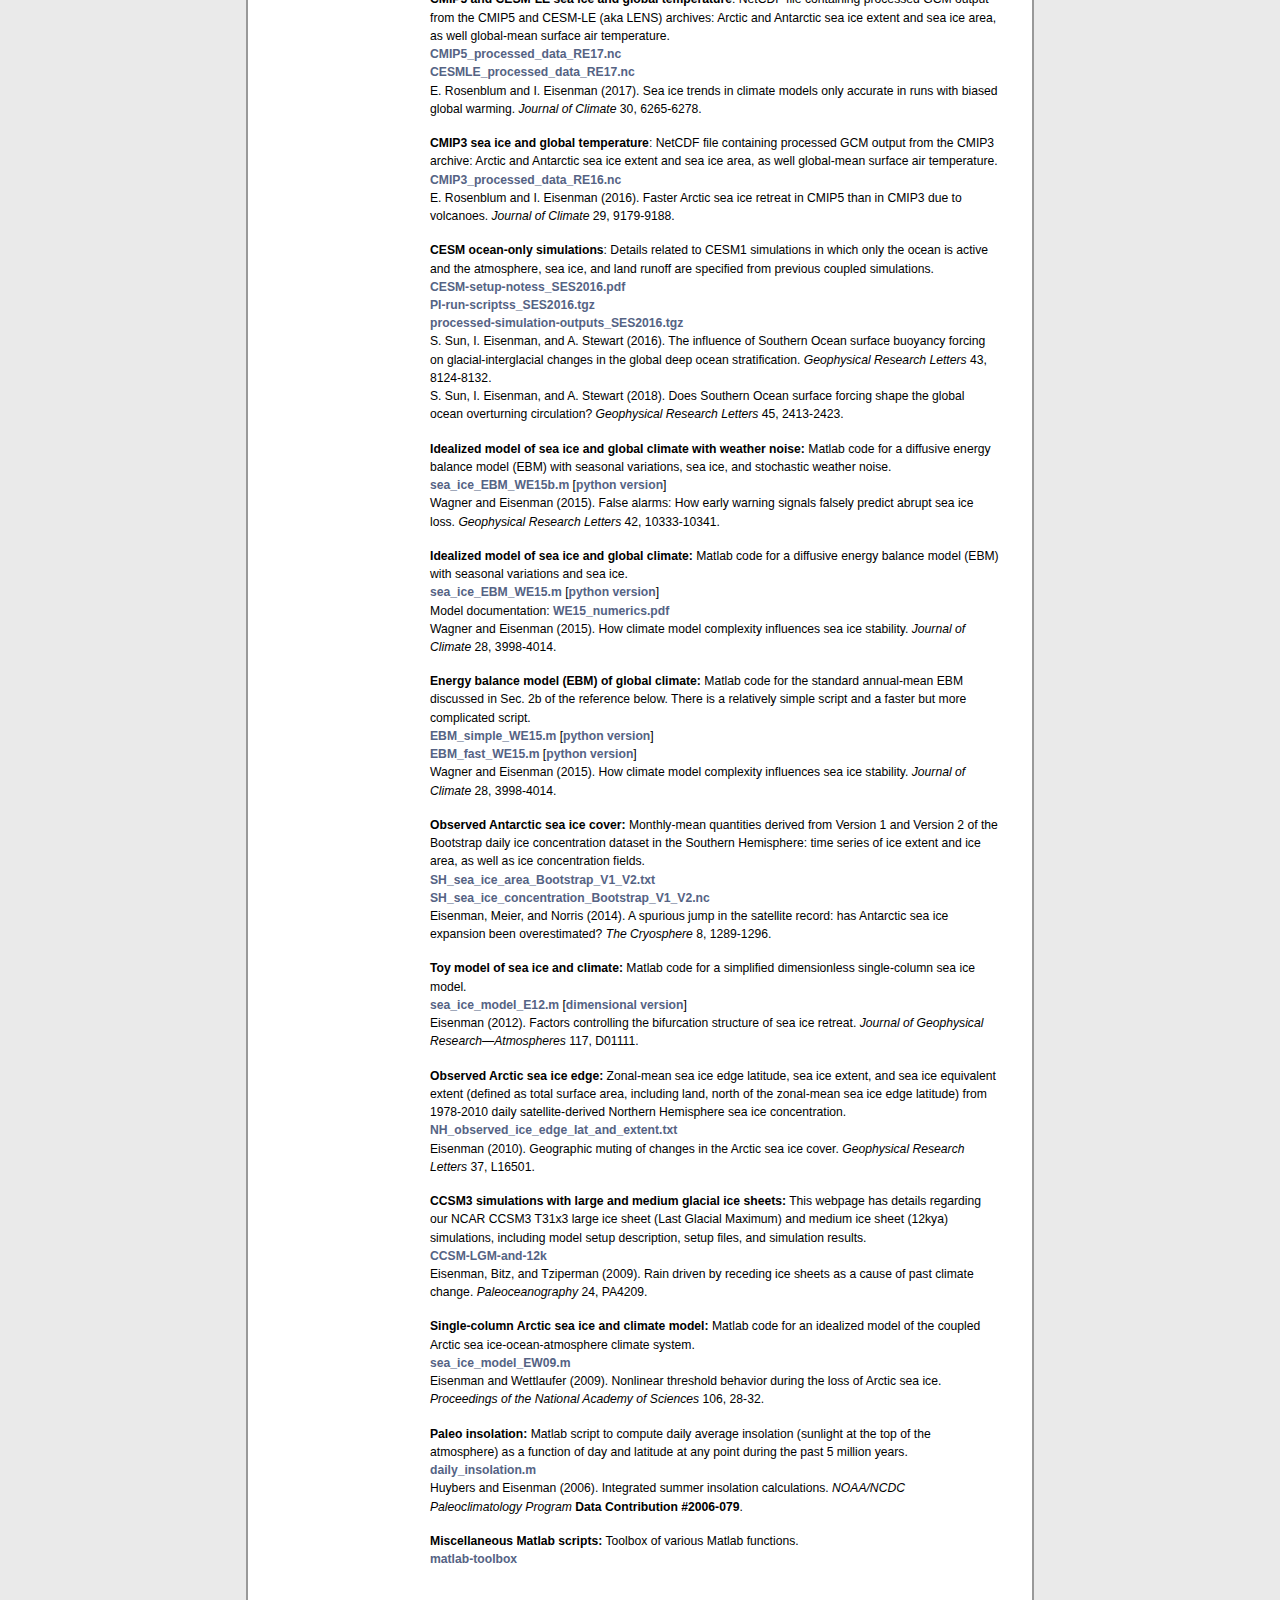
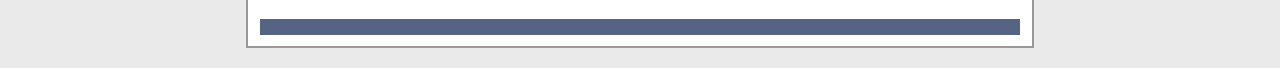
==== commit 9c8235e9: "update" ====
--- a/index.html
+++ b/index.html
@@ -27,9 +27,9 @@
 <p>[See also: <a href="http://eisenman.ucsd.edu/code.html">group website</a>]</p>
 
 <p><b>CESM2 simulation of continuum of climates from Snowball Earth to an ice-free hothouse:</b> Source data for the line plots in the paper (which is included as supplementary data with the publication and is mirrored here), code to compute the differential feedback parameter (using total-least-squares regression) and effective feedback parameter (using polynomial smoothing), and model output from the Cooling and Warming runs including the fields necessary to compute a top-of-atmosphere radiation budget as well as a radiative kernel analysis.<br>
-<a href='source_data_EA24.zip'>source_data_EA24.zip</a><br>
+Line plot <a href='source_data_EA24.zip'>source_data_EA24.zip</a><br>
 <a href='compute_feedbacks_EA24.m'>compute_feedbacks_EA24.m</a><br>
-model output <a href="https://zenodo.org/records/13376247">part 1</a>,
+Model output fields <a href="https://zenodo.org/records/13376247">part 1</a>,
 <a href="https://zenodo.org/records/13376249">part 2</a>,
 <a href="https://zenodo.org/records/13376251">part 3</a><br>
 Eisenman and K. Armour (2024). The radiative feedback continuum from Snowball Earth to an ice-free hothouse. Accepted, <i>Nature Communications</i>.
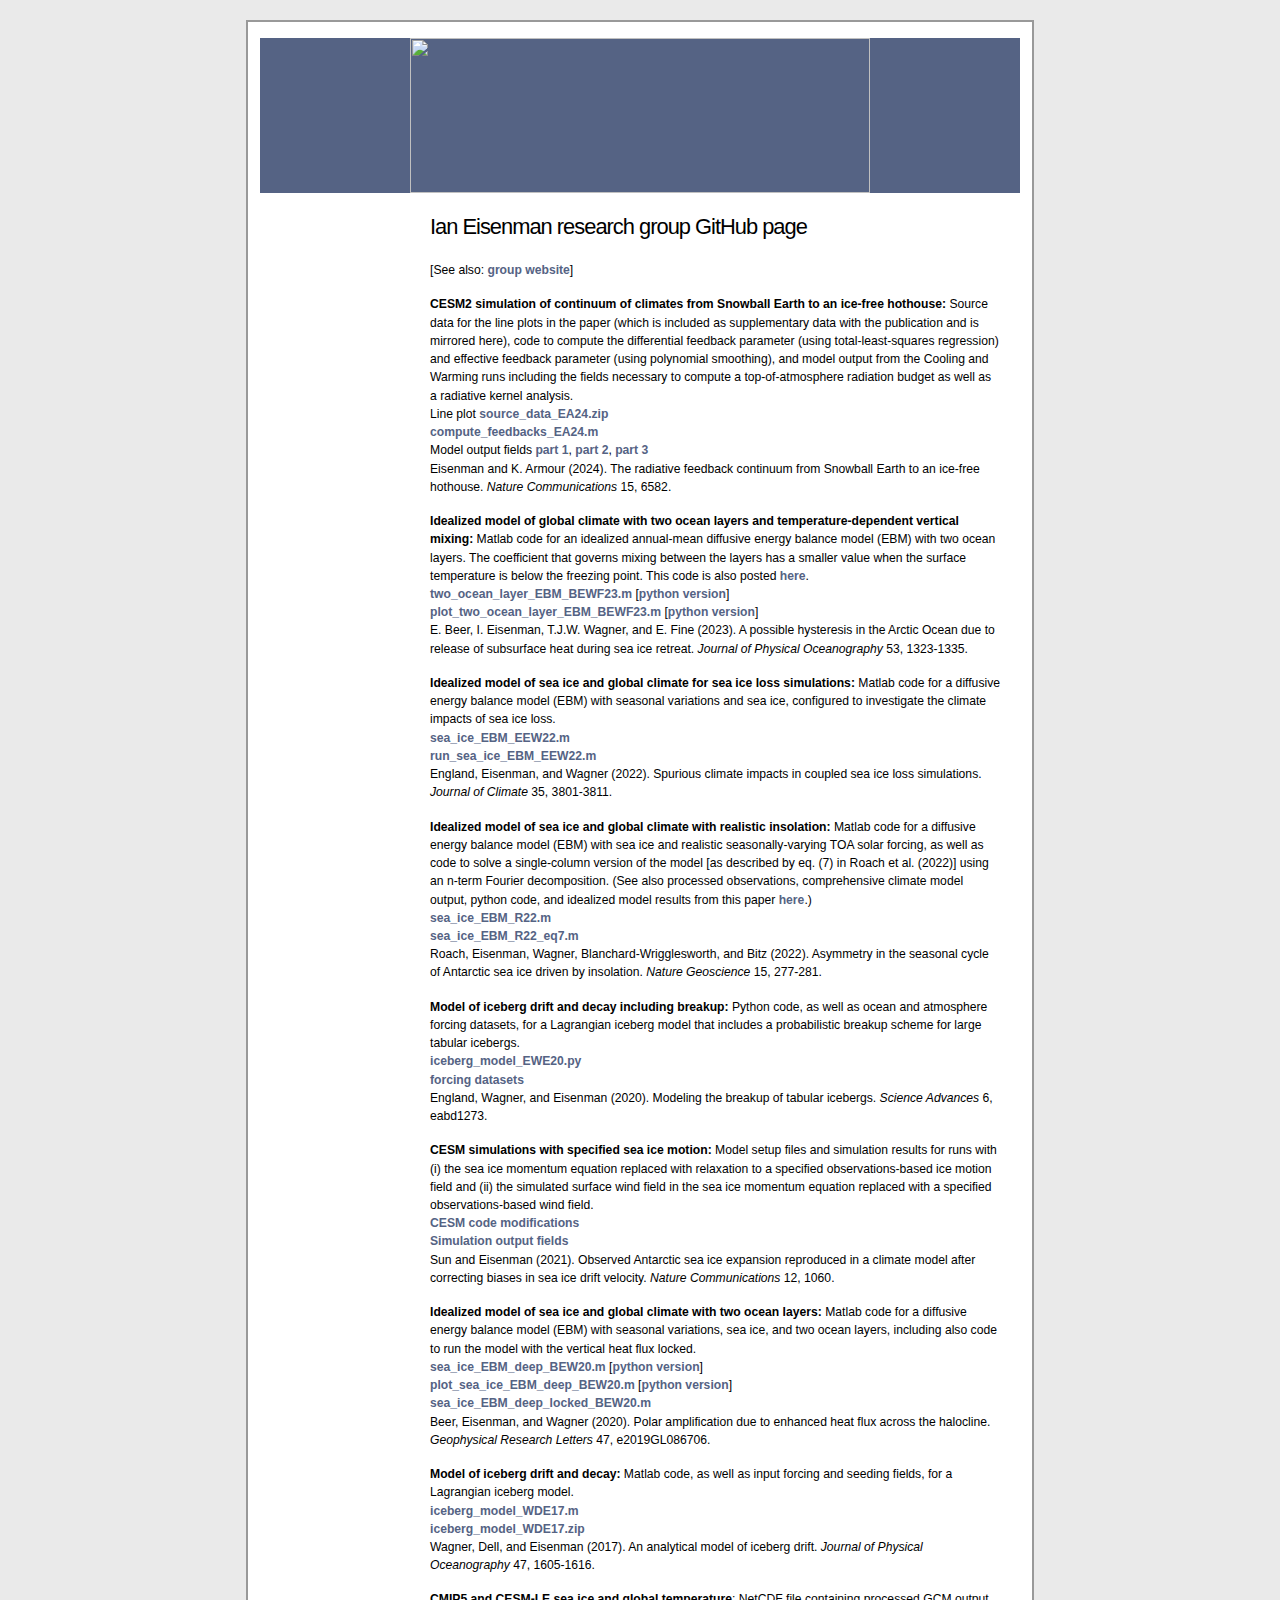
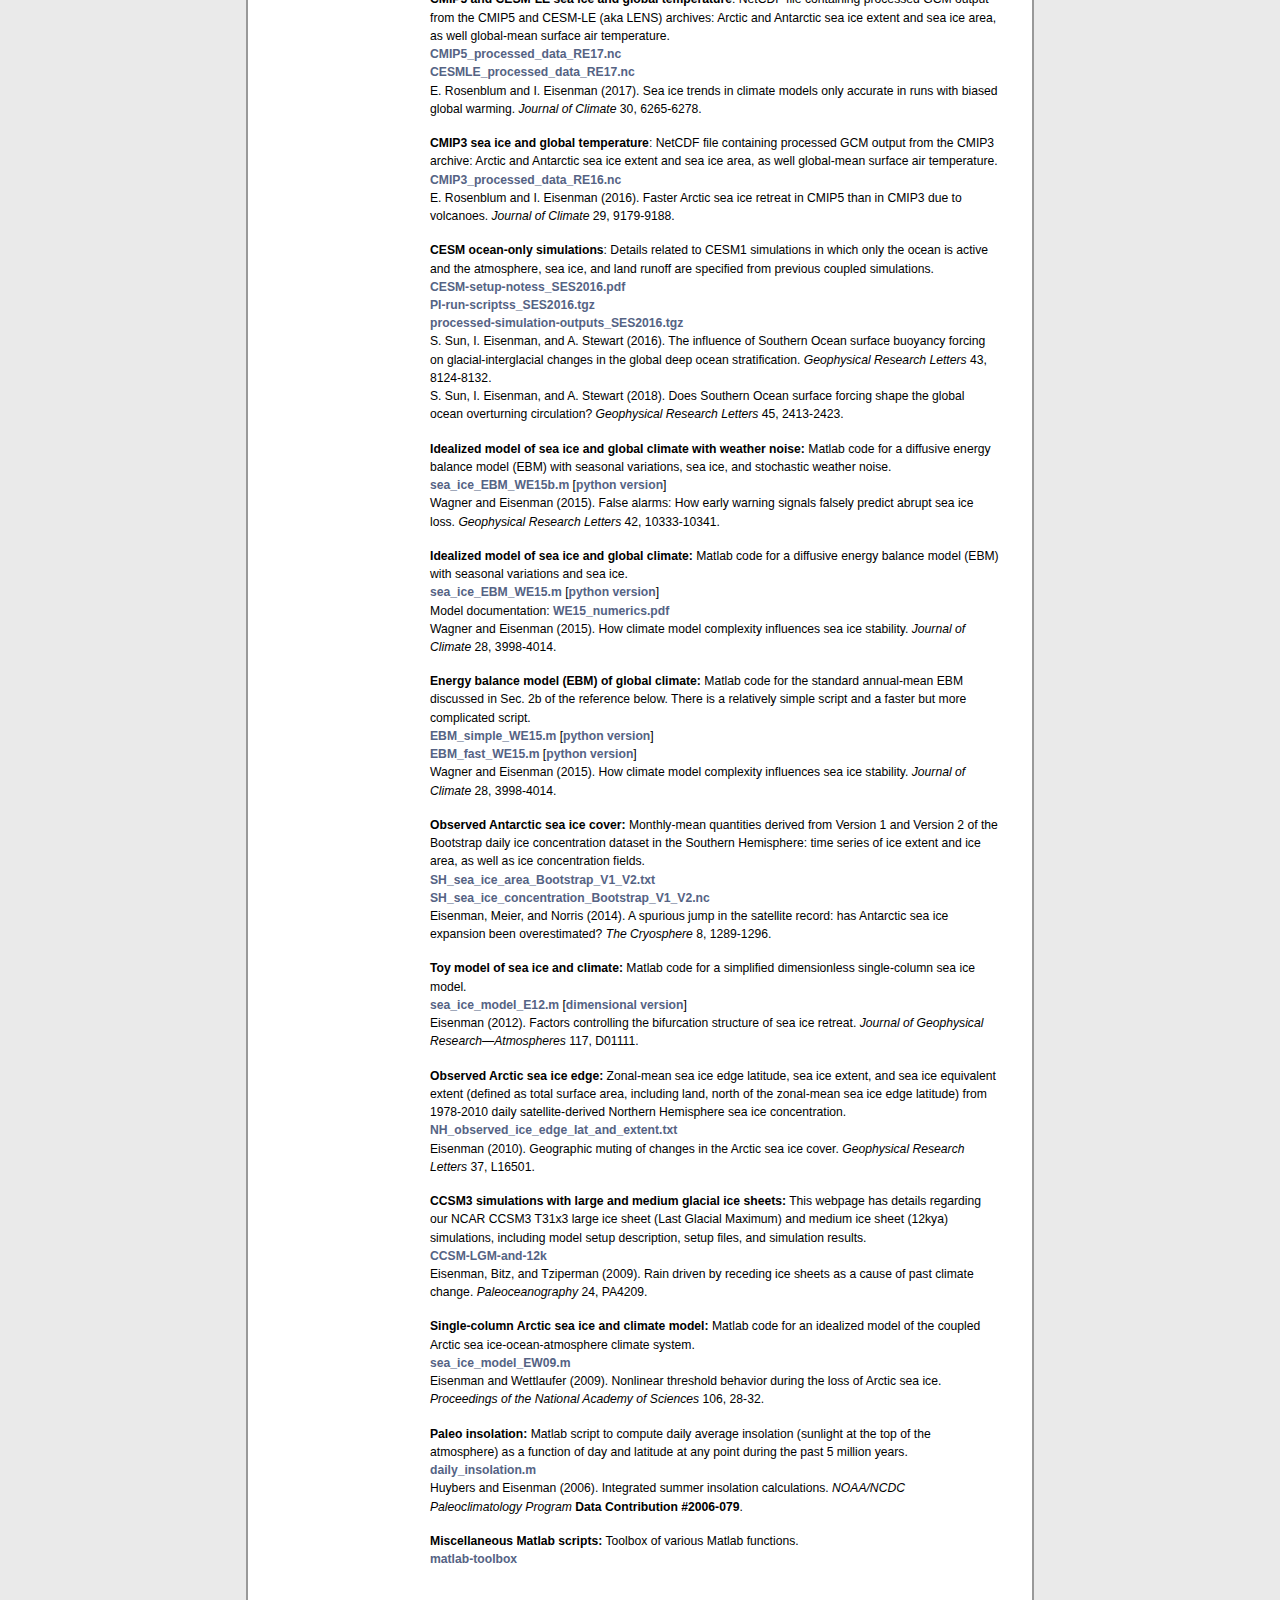
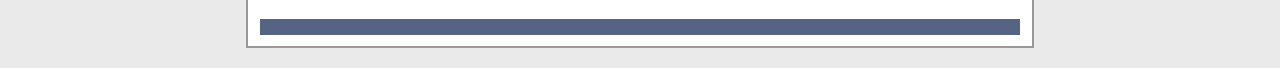
==== commit 98a4c2b2: "update" ====
--- a/index.html
+++ b/index.html
@@ -32,7 +32,7 @@
 Model output fields <a href="https://zenodo.org/records/13376247">part 1</a>,
 <a href="https://zenodo.org/records/13376249">part 2</a>,
 <a href="https://zenodo.org/records/13376251">part 3</a><br>
-Eisenman and K. Armour (2024). The radiative feedback continuum from Snowball Earth to an ice-free hothouse. Accepted, <i>Nature Communications</i>.
+Eisenman and K. Armour (2024). The radiative feedback continuum from Snowball Earth to an ice-free hothouse. <i>Nature Communications</i> 15, 6582.
 </p>
 
 <p><b>Idealized model of global climate with two ocean layers and temperature-dependent vertical mixing:</b> Matlab code for an idealized annual-mean diffusive energy balance model (EBM) with two ocean layers. The coefficient that governs mixing between the layers has a smaller value when the surface temperature is below the freezing point. This code is also posted <a href="https://github.com/emma-beer">here</a>.<br>
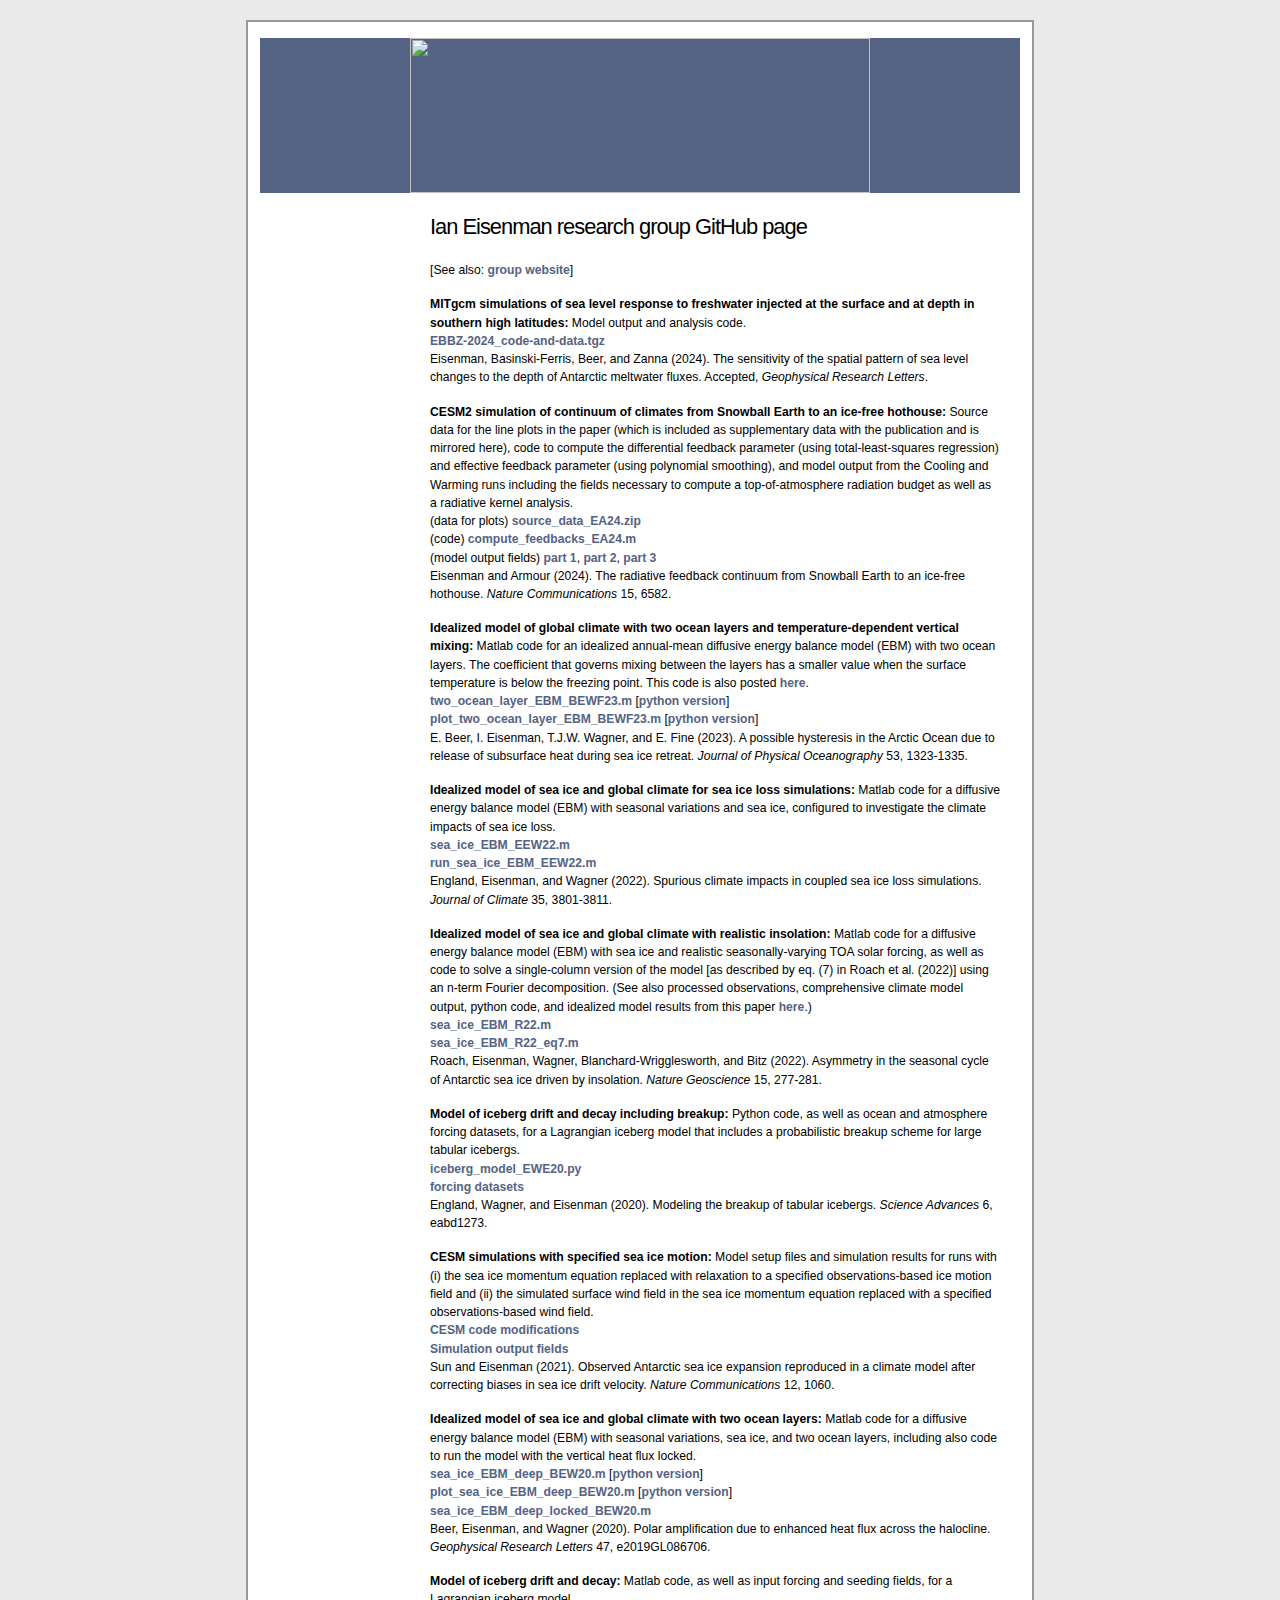
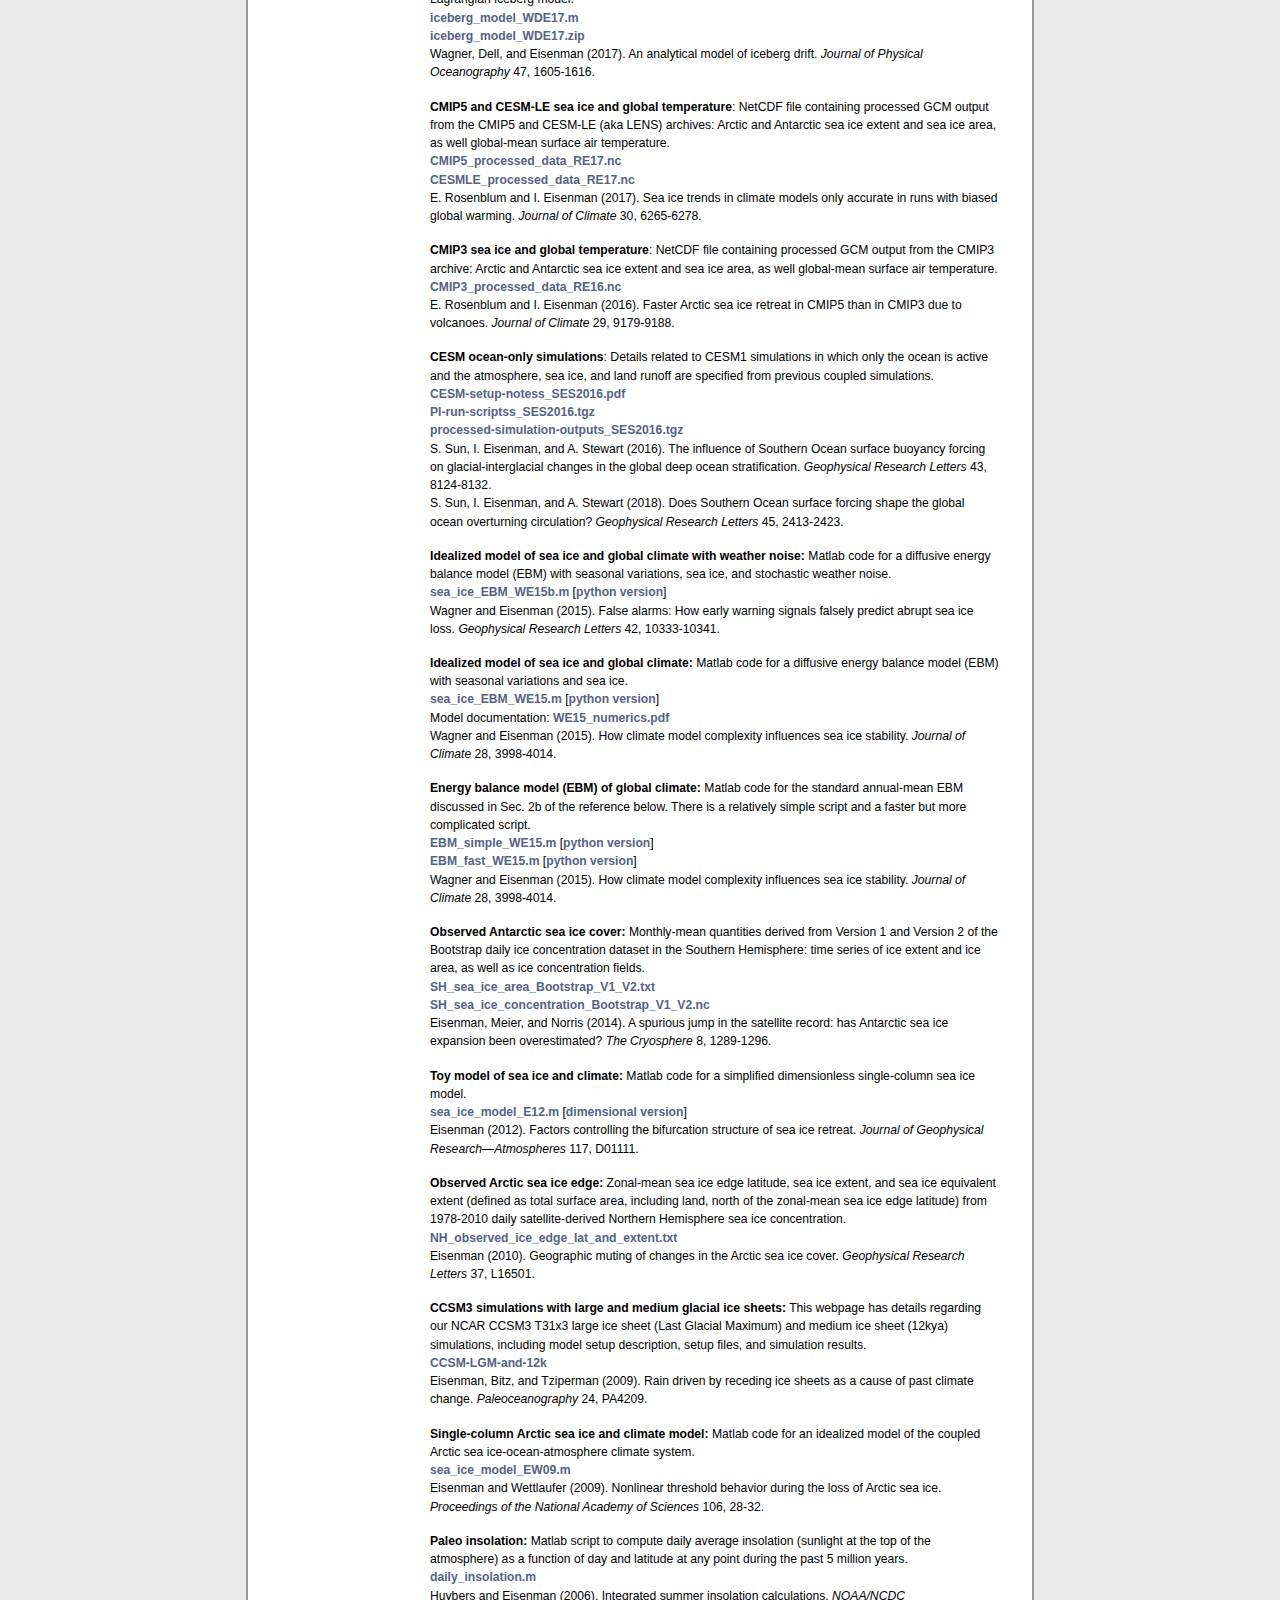
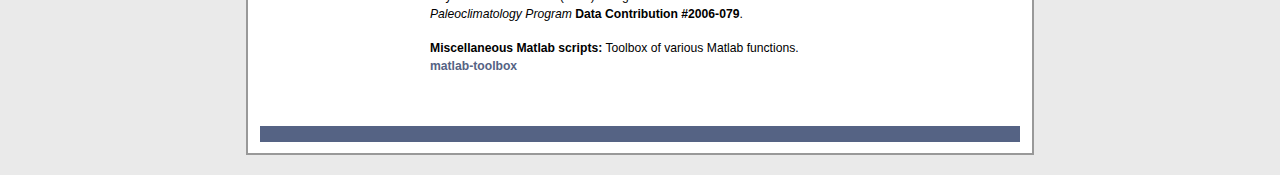
==== commit a0a77648: "update" ====
--- a/index.html
+++ b/index.html
@@ -26,13 +26,18 @@
 
 <p>[See also: <a href="http://eisenman.ucsd.edu/code.html">group website</a>]</p>
 
+<p><b>MITgcm simulations of sea level response to freshwater injected at the surface and at depth in southern high latitudes:</b> Model output and analysis code.<br>
+<a href="https://zenodo.org/records/13756314">EBBZ-2024_code-and-data.tgz</a><br>
+Eisenman, Basinski-Ferris, Beer, and Zanna (2024). The sensitivity of the spatial pattern of sea level changes to the depth of Antarctic meltwater fluxes. Accepted, <i>Geophysical Research Letters</i>.
+</p>
+
 <p><b>CESM2 simulation of continuum of climates from Snowball Earth to an ice-free hothouse:</b> Source data for the line plots in the paper (which is included as supplementary data with the publication and is mirrored here), code to compute the differential feedback parameter (using total-least-squares regression) and effective feedback parameter (using polynomial smoothing), and model output from the Cooling and Warming runs including the fields necessary to compute a top-of-atmosphere radiation budget as well as a radiative kernel analysis.<br>
-Line plot <a href='source_data_EA24.zip'>source_data_EA24.zip</a><br>
-<a href='compute_feedbacks_EA24.m'>compute_feedbacks_EA24.m</a><br>
-Model output fields <a href="https://zenodo.org/records/13376247">part 1</a>,
+(data for plots) <a href='source_data_EA24.zip'>source_data_EA24.zip</a><br>
+(code) <a href='compute_feedbacks_EA24.m'>compute_feedbacks_EA24.m</a><br>
+(model output fields) <a href="https://zenodo.org/records/13376247">part 1</a>,
 <a href="https://zenodo.org/records/13376249">part 2</a>,
 <a href="https://zenodo.org/records/13376251">part 3</a><br>
-Eisenman and K. Armour (2024). The radiative feedback continuum from Snowball Earth to an ice-free hothouse. <i>Nature Communications</i> 15, 6582.
+Eisenman and Armour (2024). The radiative feedback continuum from Snowball Earth to an ice-free hothouse. <i>Nature Communications</i> 15, 6582.
 </p>
 
 <p><b>Idealized model of global climate with two ocean layers and temperature-dependent vertical mixing:</b> Matlab code for an idealized annual-mean diffusive energy balance model (EBM) with two ocean layers. The coefficient that governs mixing between the layers has a smaller value when the surface temperature is below the freezing point. This code is also posted <a href="https://github.com/emma-beer">here</a>.<br>
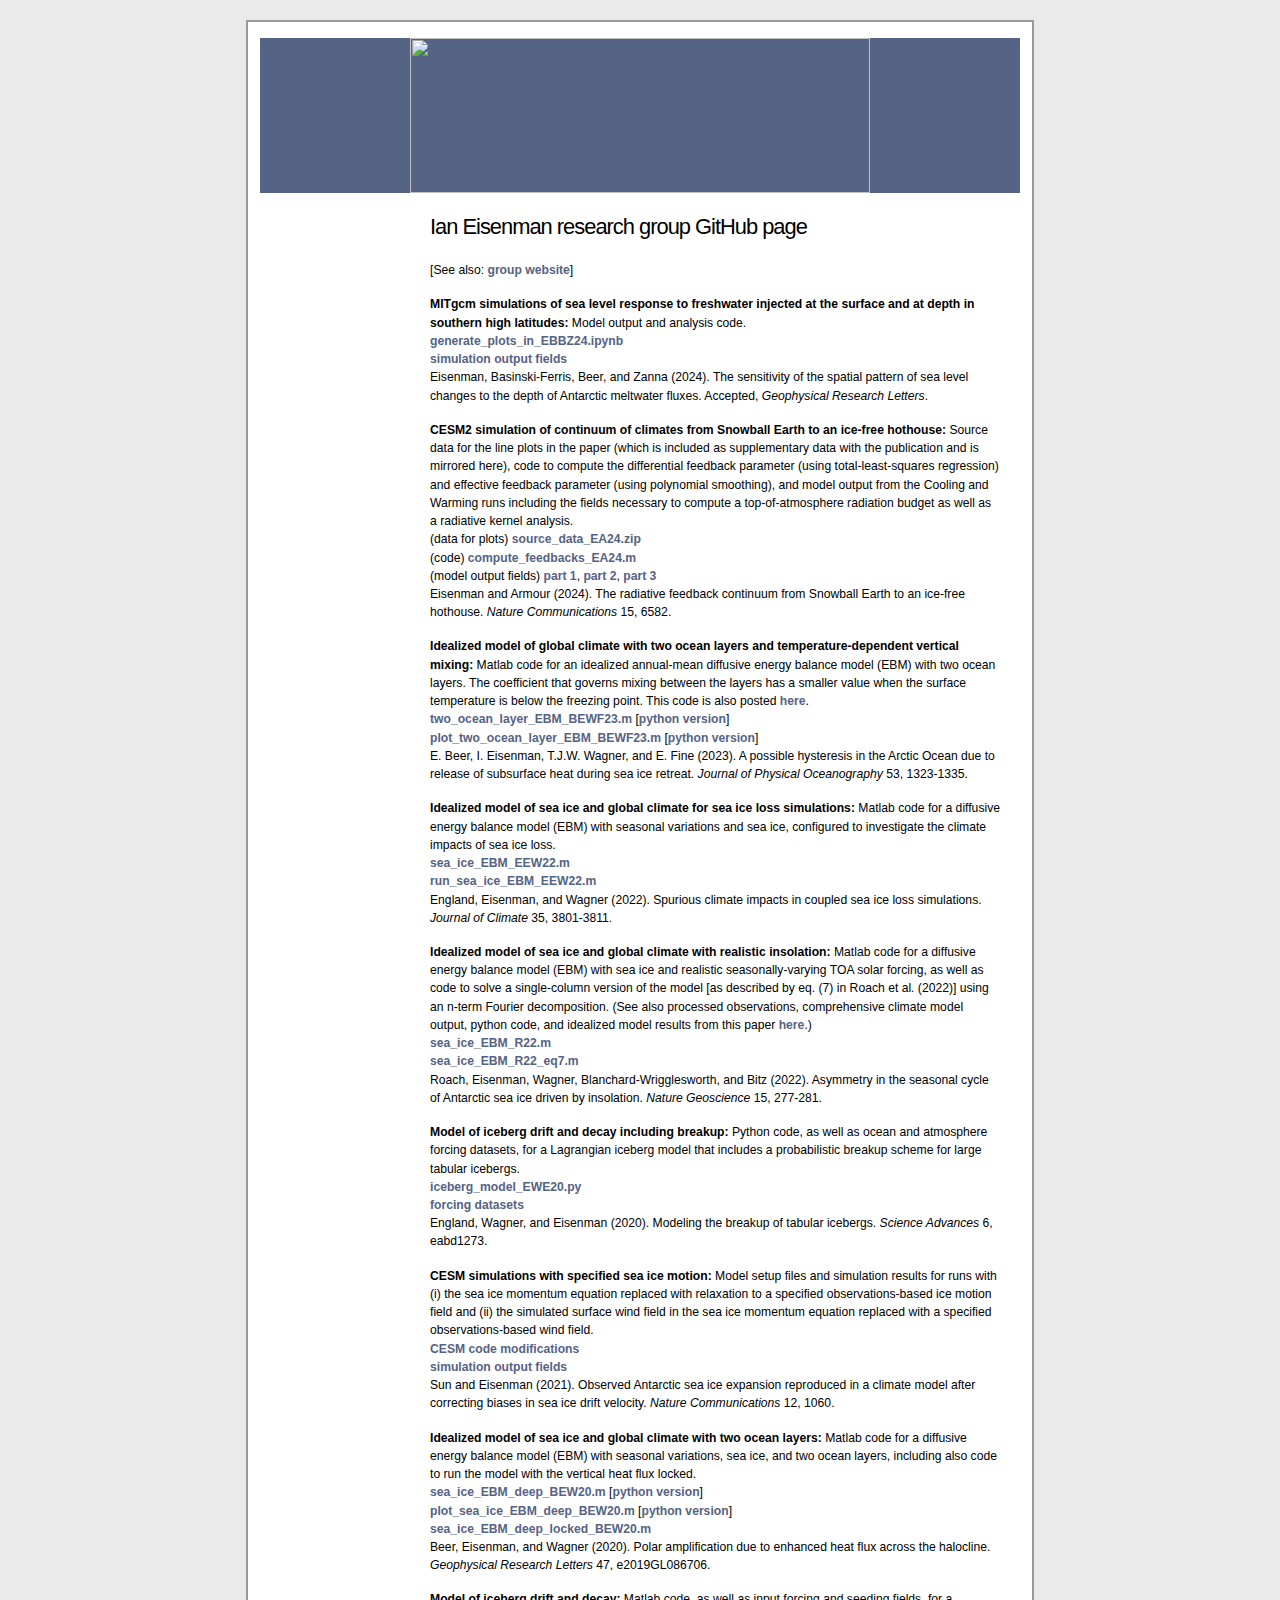
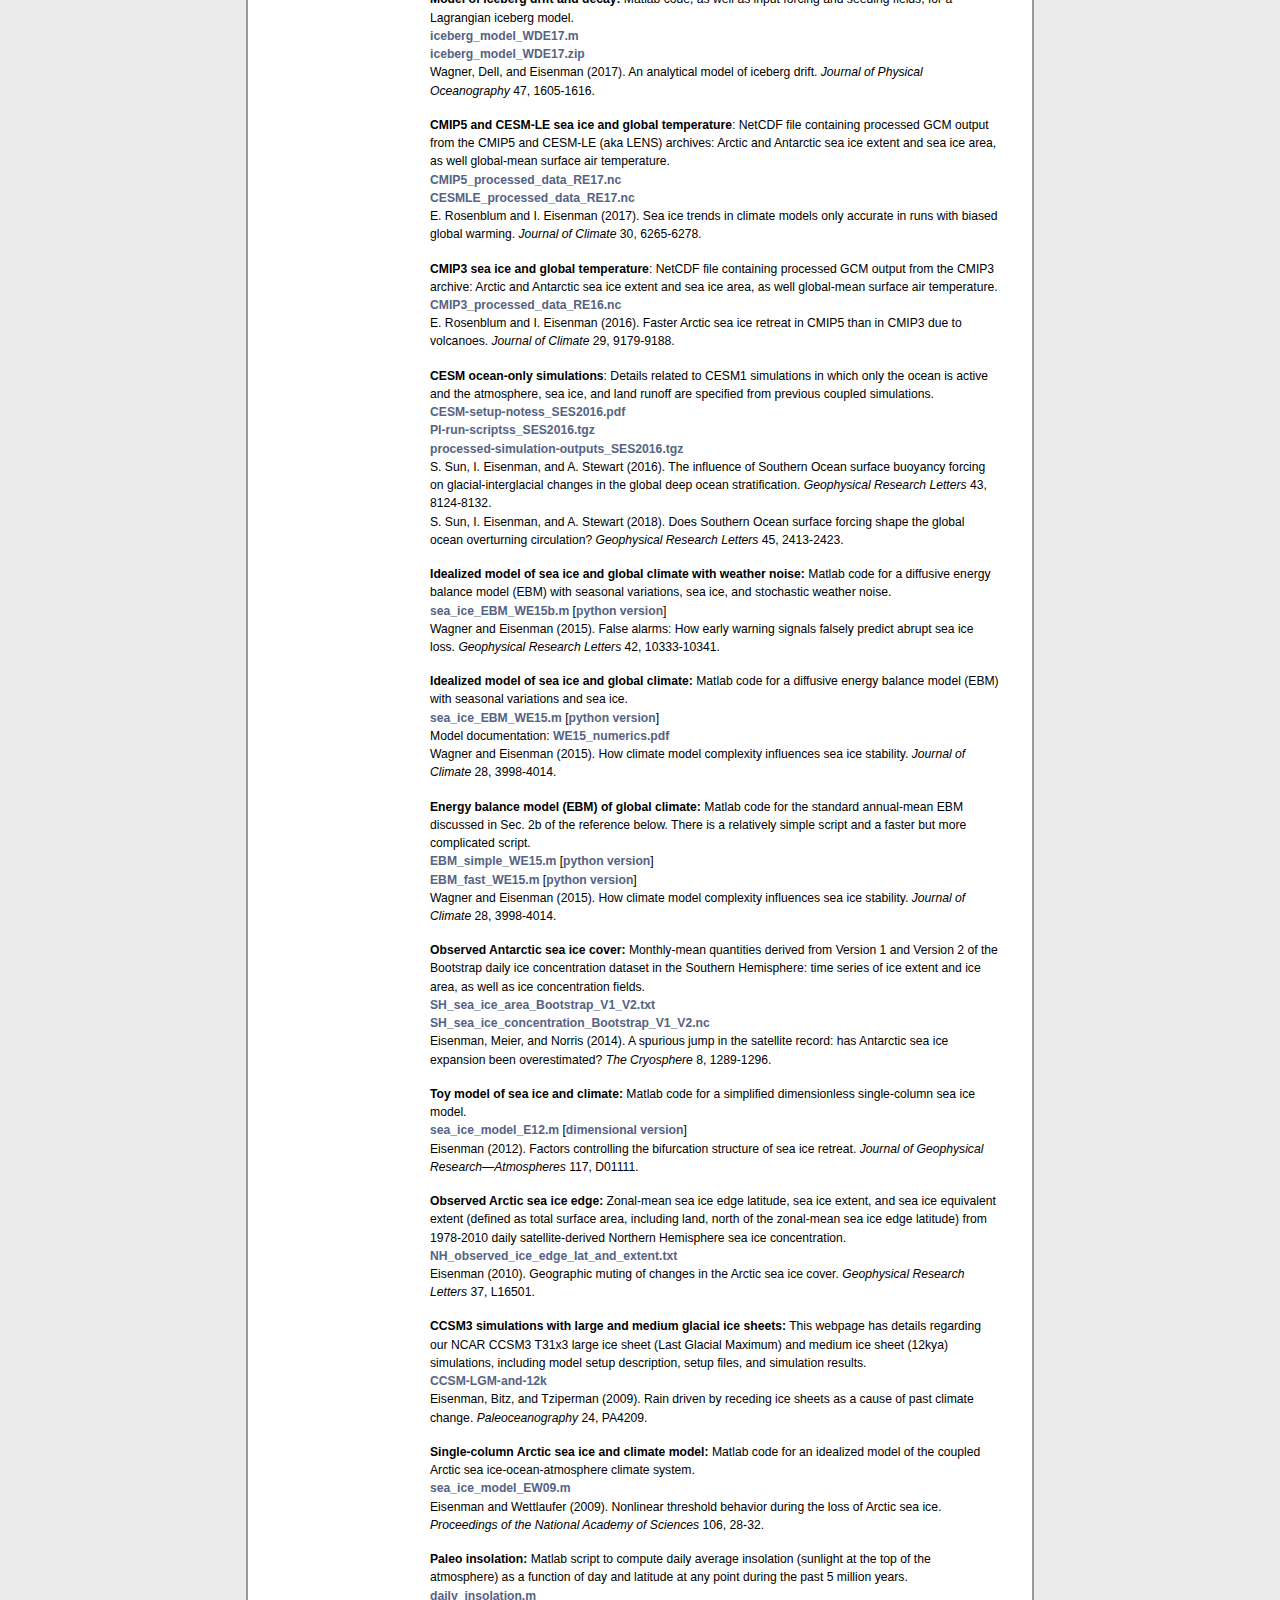
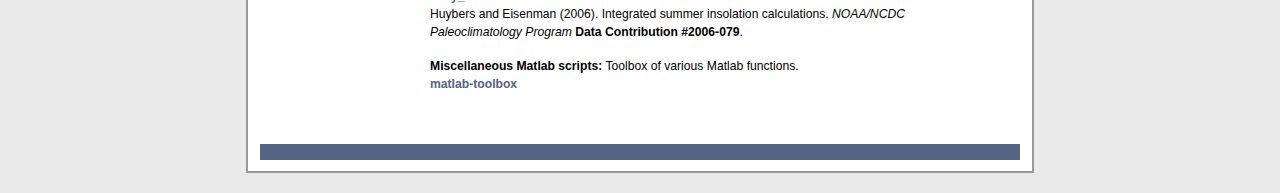
==== commit 9a213941: "update" ====
--- a/index.html
+++ b/index.html
@@ -27,7 +27,8 @@
 <p>[See also: <a href="http://eisenman.ucsd.edu/code.html">group website</a>]</p>
 
 <p><b>MITgcm simulations of sea level response to freshwater injected at the surface and at depth in southern high latitudes:</b> Model output and analysis code.<br>
-<a href="https://zenodo.org/records/13756314">EBBZ-2024_code-and-data.tgz</a><br>
+<a href="generate_plots_in_EBBZ24.html">generate_plots_in_EBBZ24.ipynb</a><br>
+<a href="https://zenodo.org/records/13766600">simulation output fields</a><br>
 Eisenman, Basinski-Ferris, Beer, and Zanna (2024). The sensitivity of the spatial pattern of sea level changes to the depth of Antarctic meltwater fluxes. Accepted, <i>Geophysical Research Letters</i>.
 </p>
 
@@ -66,7 +67,7 @@
 
 <p><b>CESM simulations with specified sea ice motion:</b> Model setup files and simulation results for runs with (i) the sea ice momentum equation replaced with relaxation to a specified observations-based ice motion field and (ii) the simulated surface wind field in the sea ice momentum equation replaced with a specified observations-based wind field.<br>
 <a href='https://stsun.github.io/files/Sun-Eisenman-CESMCode-2020.tar'>CESM code modifications</a><br>
-<a href="https://doi.org/10.6084/m9.figshare.12857672">Simulation output fields</a><br>
+<a href="https://doi.org/10.6084/m9.figshare.12857672">simulation output fields</a><br>
 Sun and Eisenman (2021). Observed Antarctic sea ice expansion reproduced in a climate model after correcting biases in sea ice drift velocity. <i>Nature Communications</i> 12, 1060.
 </p>
 
